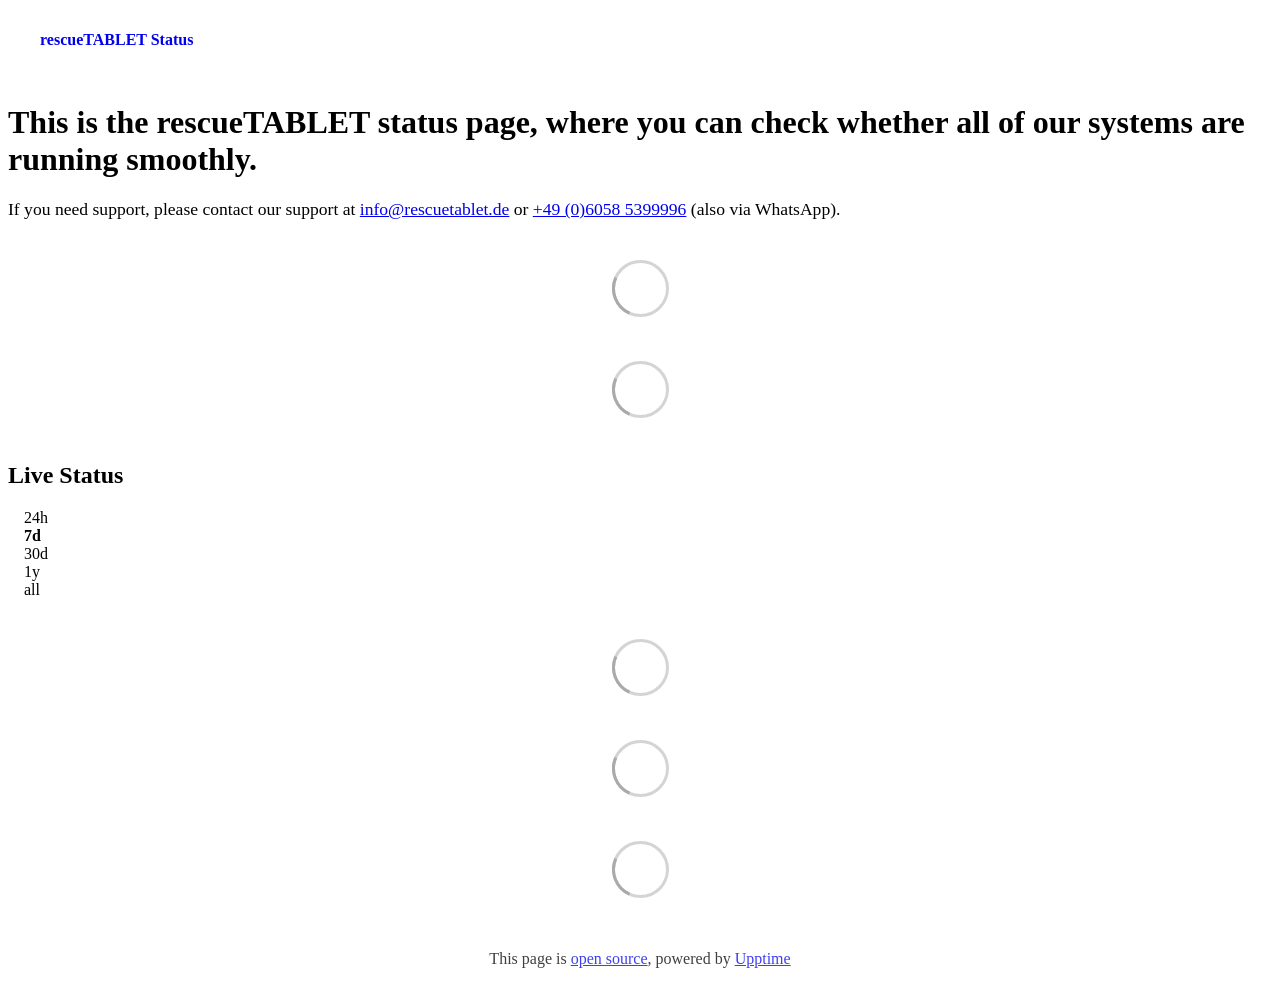
==== index.html @ a8b4cf84 "deploy: 93f7a5124b045b324aa8b195a2513f025dc028bc" ====
<!DOCTYPE html> <html lang=en> <head> <meta charset=utf-8> <meta content="width=device-width,initial-scale=1" name=viewport> <meta content=#333333 name=theme-color> <base href=/ > <link href=manifest.json rel=manifest crossorigin=use-credentials> <script>__SAPPER__={baseUrl:"",preloaded:[void 0,{}]};if('serviceWorker' in navigator)navigator.serviceWorker.register('/service-worker.js');(function(){try{eval("async function x(){}");var main="/client/client.8719faf0.js"}catch(e){main="/client/legacy/client.6d25522e.js"};var s=document.createElement("script");try{new Function("if(0)import('')")();s.src=main;s.type="module";s.crossOrigin="use-credentials";}catch(e){s.src="/client/shimport@2.0.5.js";s.setAttribute("data-main",main);}document.head.appendChild(s);}());</script> <link href=client/client-31a52aa5.css rel=stylesheet><link href=client/createOctokit-a85f76c7.css rel=stylesheet><link href=client/index-b0b6455a.css rel=stylesheet> <title>rescueTABLET Status</title> <script>// If `prefers-color-scheme` is not supported, fall back to light mode.
      // In this case, light.css will be downloaded with `highest` priority.
      if (typeof window !== "undefined" && typeof document !== "undefined" && "matchMedia" in window && window.matchMedia('(prefers-color-scheme: dark)').media === 'not all') {
        document.documentElement.style.display = 'none';
        document.head.insertAdjacentHTML(
          'beforeend',
          '<link rel="stylesheet" href={`${config.path}/themes/light.css`} onload="document.documentElement.style.display = \'\'">',
        );
      } </script> <link href=https://status.rescuetablet.com/themes/light.css rel=stylesheet media=(prefers-color-scheme:light)> <link href=https://status.rescuetablet.com/themes/dark.css rel=stylesheet media=(prefers-color-scheme:dark)><link href=https://status.rescuetablet.com/global.css rel=stylesheet><link href=https://raw.githubusercontent.com/upptime/upptime/master/assets/upptime-icon.svg rel=icon type=image/svg><link href=/logo-192.png rel=icon type=image/png> <link href=/client/client.8719faf0.js rel=modulepreload as=script crossorigin=use-credentials><link href=/client/client-31a52aa5.css rel=preload as=style><link href=/client/index.37a8a53f.js rel=modulepreload as=script crossorigin=use-credentials><link href=/client/createOctokit.cb7dd72f.js rel=modulepreload as=script crossorigin=use-credentials><link href=/client/inject_styles.803b7e80.js rel=modulepreload as=script crossorigin=use-credentials><link href=/client/createOctokit-a85f76c7.css rel=preload as=style><link href=/client/index-b0b6455a.css rel=preload as=style></head> <body> <div id=sapper> <nav class=svelte-a08hsz><div class="svelte-a08hsz container"><div><a href=https://status.rescuetablet.com class="svelte-a08hsz logo"><img alt="" class=svelte-a08hsz src=https://app.rescuetablet.com/logo.svg> <div>rescueTABLET Status</div></a></div> <ul class=svelte-a08hsz> </ul></div> </nav> <main class=container> <header class=svelte-ngkazm><h1>This is the <strong>rescueTABLET</strong> status page, where you can check whether all of our systems are running smoothly.</h1> <p class="svelte-ngkazm lead">If you need support, please contact our support at <a href=mailto:info@rescuetablet.de>info@rescuetablet.de</a> or <a href=tel:+4960585399996>+49 (0)6058 5399996</a> (also via WhatsApp).</header> <section class=svelte-8lnl4f><div class="svelte-68jxue loading"><svg class=svelte-68jxue height=38 stroke=#aaa width=38 xmlns=http://www.w3.org/2000/svg><g fill=none fill-rule=evenodd><g stroke-width=2 transform="translate(1 1)"><circle cx=18 cy=18 r=18 stroke-opacity=.5></circle><path d="M36 18c0-9.94-8.06-18-18-18"><animateTransform attributeName=transform dur=1s from="0 18 18" repeatCount=indefinite to="360 18 18" type=rotate></animateTransform></path></g></g></svg></div> </section> <section class=svelte-8lnl4f><div class="svelte-68jxue loading"><svg class=svelte-68jxue height=38 stroke=#aaa width=38 xmlns=http://www.w3.org/2000/svg><g fill=none fill-rule=evenodd><g stroke-width=2 transform="translate(1 1)"><circle cx=18 cy=18 r=18 stroke-opacity=.5></circle><path d="M36 18c0-9.94-8.06-18-18-18"><animateTransform attributeName=transform dur=1s from="0 18 18" repeatCount=indefinite to="360 18 18" type=rotate></animateTransform></path></g></g></svg></div> </section> <div class="svelte-fqsq6s f changed"><h2>Live Status</h2> <form class="svelte-fqsq6s f r"><div><input class=svelte-fqsq6s id=data_day name=d type=radio value=day><label class=svelte-fqsq6s for=data_day>24h</label></div> <div><input class=svelte-fqsq6s id=data_week name=d type=radio value=week checked><label class=svelte-fqsq6s for=data_week>7d</label></div> <div><input class=svelte-fqsq6s id=data_month name=d type=radio value=month><label class=svelte-fqsq6s for=data_month>30d</label></div> <div><input class=svelte-fqsq6s id=data_year name=d type=radio value=year><label class=svelte-fqsq6s for=data_year>1y</label></div> <div><input class=svelte-fqsq6s id=data_all name=d type=radio value=all><label class=svelte-fqsq6s for=data_all>all</label></div></form></div> <section class="svelte-fqsq6s live-status"><div class="svelte-68jxue loading"><svg class=svelte-68jxue height=38 stroke=#aaa width=38 xmlns=http://www.w3.org/2000/svg><g fill=none fill-rule=evenodd><g stroke-width=2 transform="translate(1 1)"><circle cx=18 cy=18 r=18 stroke-opacity=.5></circle><path d="M36 18c0-9.94-8.06-18-18-18"><animateTransform attributeName=transform dur=1s from="0 18 18" repeatCount=indefinite to="360 18 18" type=rotate></animateTransform></path></g></g></svg></div> </section> <section><div class="svelte-68jxue loading"><svg class=svelte-68jxue height=38 stroke=#aaa width=38 xmlns=http://www.w3.org/2000/svg><g fill=none fill-rule=evenodd><g stroke-width=2 transform="translate(1 1)"><circle cx=18 cy=18 r=18 stroke-opacity=.5></circle><path d="M36 18c0-9.94-8.06-18-18-18"><animateTransform attributeName=transform dur=1s from="0 18 18" repeatCount=indefinite to="360 18 18" type=rotate></animateTransform></path></g></g></svg></div> </section> <section><div class="svelte-68jxue loading"><svg class=svelte-68jxue height=38 stroke=#aaa width=38 xmlns=http://www.w3.org/2000/svg><g fill=none fill-rule=evenodd><g stroke-width=2 transform="translate(1 1)"><circle cx=18 cy=18 r=18 stroke-opacity=.5></circle><path d="M36 18c0-9.94-8.06-18-18-18"><animateTransform attributeName=transform dur=1s from="0 18 18" repeatCount=indefinite to="360 18 18" type=rotate></animateTransform></path></g></g></svg></div></section></main> <footer class=svelte-jbr799><p>This page is <a href=https://github.com/rescuetablet/status>open source</a>, powered by <a href=https://upptime.js.org>Upptime</a></p> </footer></div> <script> try {
        if (typeof window !== "undefined" && window.navigator && navigator.serviceWorker) {
          navigator.serviceWorker.getRegistrations().then(function (registrations) {
            for (let registration of registrations) {
              registration.unregister();
            }
          });
        }
        if (typeof window !== "undefined" && "caches" in window) {
          caches.keys().then(function (keyList) {
            return Promise.all(
              keyList.map(function (key) {
                return caches.delete(key);
              })
            );
          });
        }
      } catch (error) {} </script>
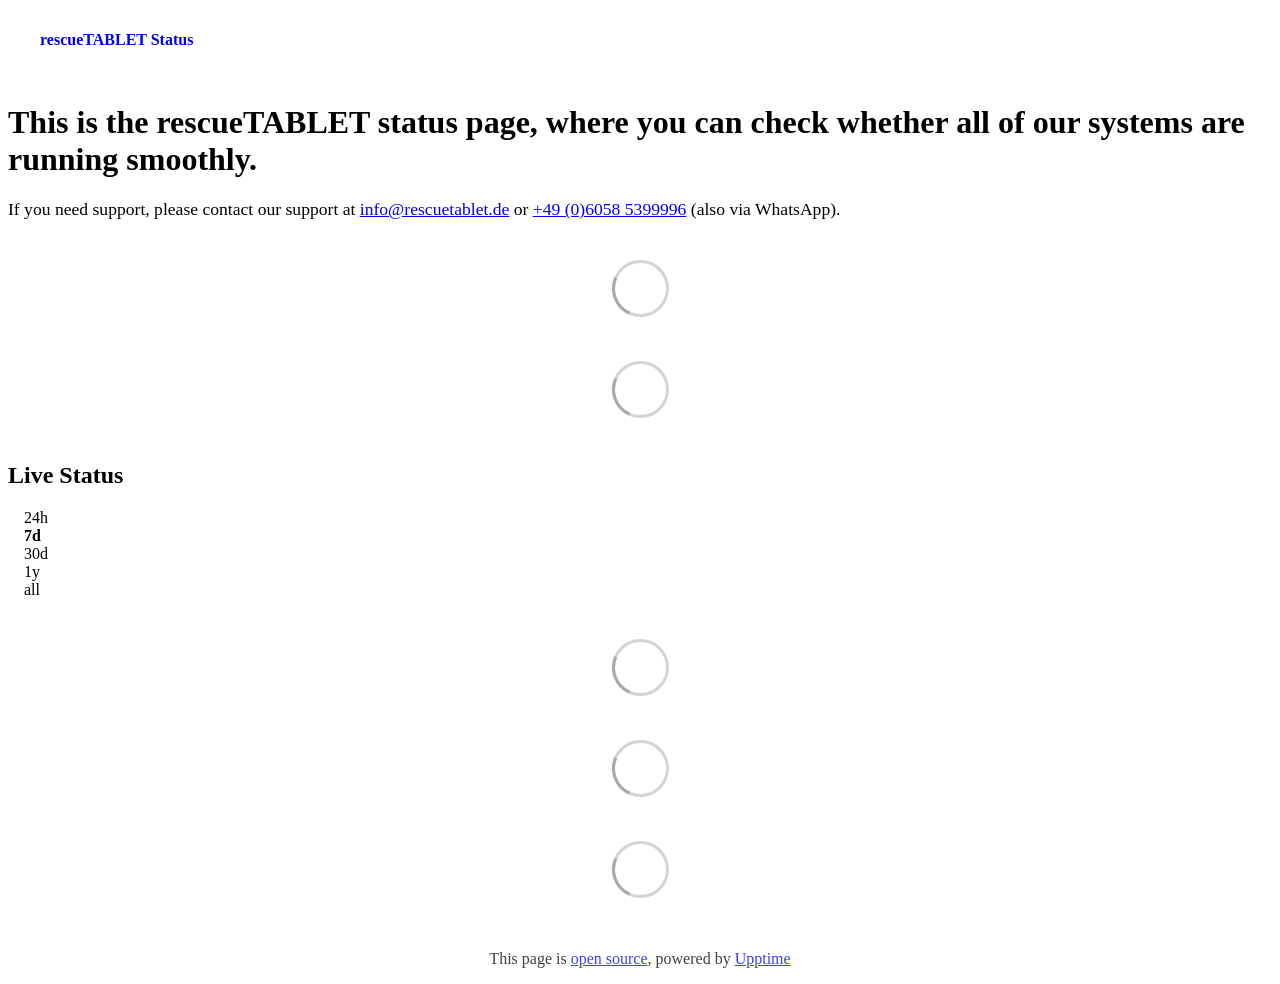
==== commit 56e694d3: "deploy: f1e084e588f248ede031bab20a55c15b6bc615a4" ====
--- a/index.html
+++ b/index.html
@@ -1,4 +1,4 @@
-<!DOCTYPE html> <html lang=en> <head> <meta charset=utf-8> <meta content="width=device-width,initial-scale=1" name=viewport> <meta content=#333333 name=theme-color> <base href=/ > <link href=manifest.json rel=manifest crossorigin=use-credentials> <script>__SAPPER__={baseUrl:"",preloaded:[void 0,{}]};if('serviceWorker' in navigator)navigator.serviceWorker.register('/service-worker.js');(function(){try{eval("async function x(){}");var main="/client/client.8719faf0.js"}catch(e){main="/client/legacy/client.6d25522e.js"};var s=document.createElement("script");try{new Function("if(0)import('')")();s.src=main;s.type="module";s.crossOrigin="use-credentials";}catch(e){s.src="/client/shimport@2.0.5.js";s.setAttribute("data-main",main);}document.head.appendChild(s);}());</script> <link href=client/client-31a52aa5.css rel=stylesheet><link href=client/createOctokit-a85f76c7.css rel=stylesheet><link href=client/index-b0b6455a.css rel=stylesheet> <title>rescueTABLET Status</title> <script>// If `prefers-color-scheme` is not supported, fall back to light mode.
+<!DOCTYPE html> <html lang=en> <head> <meta charset=utf-8> <meta content="width=device-width,initial-scale=1" name=viewport> <meta content=#333333 name=theme-color> <base href=/ > <link href=manifest.json rel=manifest crossorigin=use-credentials> <script>__SAPPER__={baseUrl:"",preloaded:[void 0,{}]};if('serviceWorker' in navigator)navigator.serviceWorker.register('/service-worker.js');(function(){try{eval("async function x(){}");var main="/client/client.8719faf0.js"}catch(e){main="/client/legacy/client.7c6bb7b6.js"};var s=document.createElement("script");try{new Function("if(0)import('')")();s.src=main;s.type="module";s.crossOrigin="use-credentials";}catch(e){s.src="/client/shimport@2.0.5.js";s.setAttribute("data-main",main);}document.head.appendChild(s);}());</script> <link href=client/client-31a52aa5.css rel=stylesheet><link href=client/createOctokit-a85f76c7.css rel=stylesheet><link href=client/index-b0b6455a.css rel=stylesheet> <title>rescueTABLET Status</title> <script>// If `prefers-color-scheme` is not supported, fall back to light mode.
       // In this case, light.css will be downloaded with `highest` priority.
       if (typeof window !== "undefined" && typeof document !== "undefined" && "matchMedia" in window && window.matchMedia('(prefers-color-scheme: dark)').media === 'not all') {
         document.documentElement.style.display = 'none';
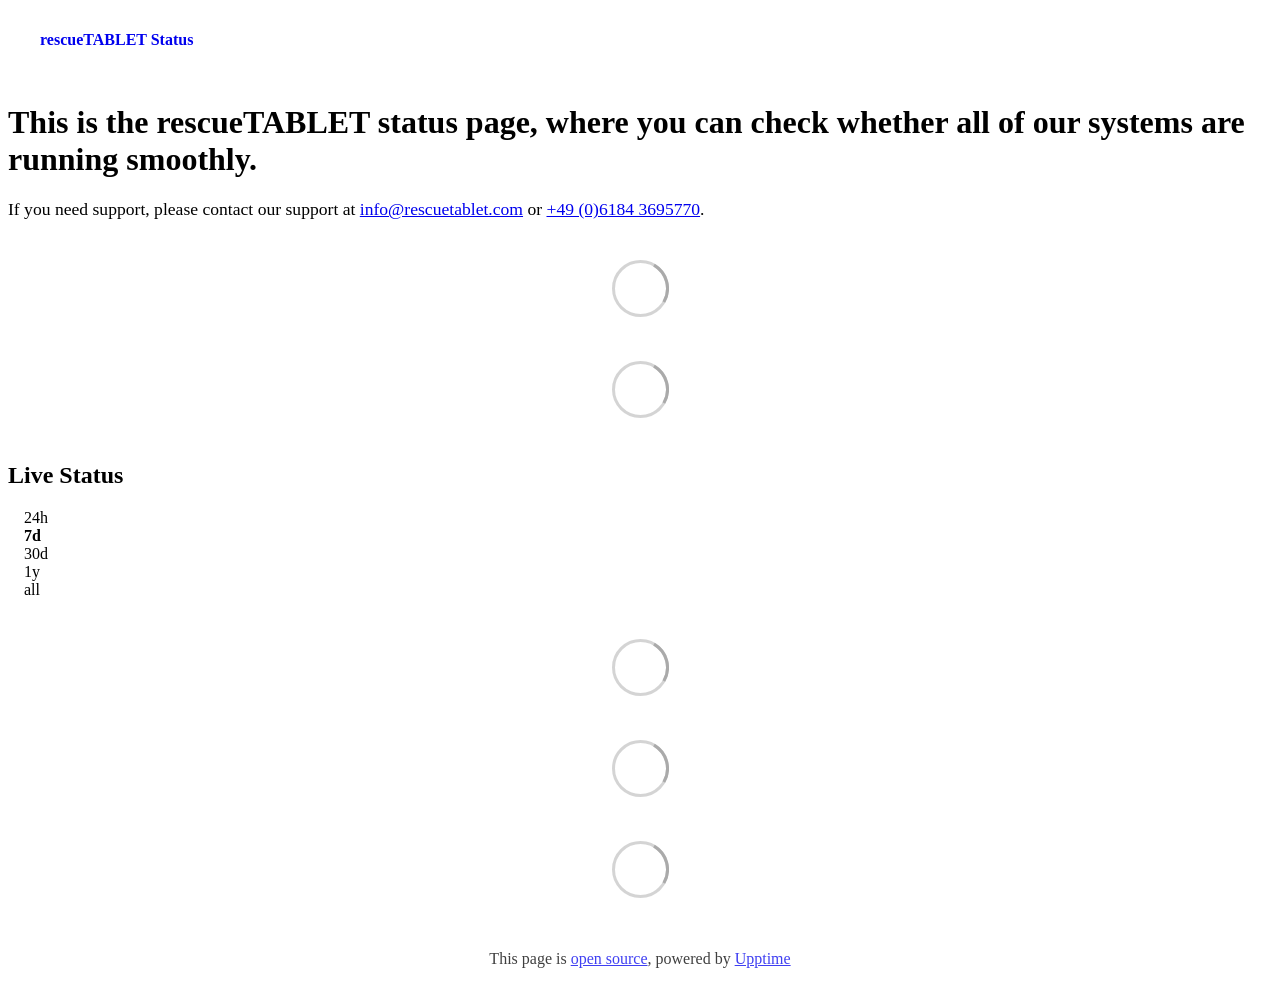
==== commit c94bcabe: "deploy: 32e54ec56977fdfa6c17d317e2837617480da349" ====
--- a/index.html
+++ b/index.html
@@ -1,4 +1,4 @@
-<!DOCTYPE html> <html lang=en> <head> <meta charset=utf-8> <meta content="width=device-width,initial-scale=1" name=viewport> <meta content=#333333 name=theme-color> <base href=/ > <link href=manifest.json rel=manifest crossorigin=use-credentials> <script>__SAPPER__={baseUrl:"",preloaded:[void 0,{}]};if('serviceWorker' in navigator)navigator.serviceWorker.register('/service-worker.js');(function(){try{eval("async function x(){}");var main="/client/client.8719faf0.js"}catch(e){main="/client/legacy/client.7c6bb7b6.js"};var s=document.createElement("script");try{new Function("if(0)import('')")();s.src=main;s.type="module";s.crossOrigin="use-credentials";}catch(e){s.src="/client/shimport@2.0.5.js";s.setAttribute("data-main",main);}document.head.appendChild(s);}());</script> <link href=client/client-31a52aa5.css rel=stylesheet><link href=client/createOctokit-a85f76c7.css rel=stylesheet><link href=client/index-b0b6455a.css rel=stylesheet> <title>rescueTABLET Status</title> <script>// If `prefers-color-scheme` is not supported, fall back to light mode.
+<!DOCTYPE html> <html lang=en> <head> <meta charset=utf-8> <meta content="width=device-width,initial-scale=1" name=viewport> <meta content=#333333 name=theme-color> <base href=/ > <link href=manifest.json rel=manifest crossorigin=use-credentials> <script>__SAPPER__={baseUrl:"",preloaded:[void 0,{}]};if('serviceWorker' in navigator)navigator.serviceWorker.register('/service-worker.js');(function(){try{eval("async function x(){}");var main="/client/client.bd3dbfb1.js"}catch(e){main="/client/legacy/client.2c192212.js"};var s=document.createElement("script");try{new Function("if(0)import('')")();s.src=main;s.type="module";s.crossOrigin="use-credentials";}catch(e){s.src="/client/shimport@2.0.5.js";s.setAttribute("data-main",main);}document.head.appendChild(s);}());</script> <link href=client/client-31a52aa5.css rel=stylesheet><link href=client/createOctokit-a85f76c7.css rel=stylesheet><link href=client/index-b0b6455a.css rel=stylesheet> <title>rescueTABLET Status</title> <script>// If `prefers-color-scheme` is not supported, fall back to light mode.
       // In this case, light.css will be downloaded with `highest` priority.
       if (typeof window !== "undefined" && typeof document !== "undefined" && "matchMedia" in window && window.matchMedia('(prefers-color-scheme: dark)').media === 'not all') {
         document.documentElement.style.display = 'none';
@@ -6,7 +6,7 @@
           'beforeend',
           '<link rel="stylesheet" href={`${config.path}/themes/light.css`} onload="document.documentElement.style.display = \'\'">',
         );
-      } </script> <link href=https://status.rescuetablet.com/themes/light.css rel=stylesheet media=(prefers-color-scheme:light)> <link href=https://status.rescuetablet.com/themes/dark.css rel=stylesheet media=(prefers-color-scheme:dark)><link href=https://status.rescuetablet.com/global.css rel=stylesheet><link href=https://raw.githubusercontent.com/upptime/upptime/master/assets/upptime-icon.svg rel=icon type=image/svg><link href=/logo-192.png rel=icon type=image/png> <link href=/client/client.8719faf0.js rel=modulepreload as=script crossorigin=use-credentials><link href=/client/client-31a52aa5.css rel=preload as=style><link href=/client/index.37a8a53f.js rel=modulepreload as=script crossorigin=use-credentials><link href=/client/createOctokit.cb7dd72f.js rel=modulepreload as=script crossorigin=use-credentials><link href=/client/inject_styles.803b7e80.js rel=modulepreload as=script crossorigin=use-credentials><link href=/client/createOctokit-a85f76c7.css rel=preload as=style><link href=/client/index-b0b6455a.css rel=preload as=style></head> <body> <div id=sapper> <nav class=svelte-a08hsz><div class="svelte-a08hsz container"><div><a href=https://status.rescuetablet.com class="svelte-a08hsz logo"><img alt="" class=svelte-a08hsz src=https://app.rescuetablet.com/logo.svg> <div>rescueTABLET Status</div></a></div> <ul class=svelte-a08hsz> </ul></div> </nav> <main class=container> <header class=svelte-ngkazm><h1>This is the <strong>rescueTABLET</strong> status page, where you can check whether all of our systems are running smoothly.</h1> <p class="svelte-ngkazm lead">If you need support, please contact our support at <a href=mailto:info@rescuetablet.de>info@rescuetablet.de</a> or <a href=tel:+4960585399996>+49 (0)6058 5399996</a> (also via WhatsApp).</header> <section class=svelte-8lnl4f><div class="svelte-68jxue loading"><svg class=svelte-68jxue height=38 stroke=#aaa width=38 xmlns=http://www.w3.org/2000/svg><g fill=none fill-rule=evenodd><g stroke-width=2 transform="translate(1 1)"><circle cx=18 cy=18 r=18 stroke-opacity=.5></circle><path d="M36 18c0-9.94-8.06-18-18-18"><animateTransform attributeName=transform dur=1s from="0 18 18" repeatCount=indefinite to="360 18 18" type=rotate></animateTransform></path></g></g></svg></div> </section> <section class=svelte-8lnl4f><div class="svelte-68jxue loading"><svg class=svelte-68jxue height=38 stroke=#aaa width=38 xmlns=http://www.w3.org/2000/svg><g fill=none fill-rule=evenodd><g stroke-width=2 transform="translate(1 1)"><circle cx=18 cy=18 r=18 stroke-opacity=.5></circle><path d="M36 18c0-9.94-8.06-18-18-18"><animateTransform attributeName=transform dur=1s from="0 18 18" repeatCount=indefinite to="360 18 18" type=rotate></animateTransform></path></g></g></svg></div> </section> <div class="svelte-fqsq6s f changed"><h2>Live Status</h2> <form class="svelte-fqsq6s f r"><div><input class=svelte-fqsq6s id=data_day name=d type=radio value=day><label class=svelte-fqsq6s for=data_day>24h</label></div> <div><input class=svelte-fqsq6s id=data_week name=d type=radio value=week checked><label class=svelte-fqsq6s for=data_week>7d</label></div> <div><input class=svelte-fqsq6s id=data_month name=d type=radio value=month><label class=svelte-fqsq6s for=data_month>30d</label></div> <div><input class=svelte-fqsq6s id=data_year name=d type=radio value=year><label class=svelte-fqsq6s for=data_year>1y</label></div> <div><input class=svelte-fqsq6s id=data_all name=d type=radio value=all><label class=svelte-fqsq6s for=data_all>all</label></div></form></div> <section class="svelte-fqsq6s live-status"><div class="svelte-68jxue loading"><svg class=svelte-68jxue height=38 stroke=#aaa width=38 xmlns=http://www.w3.org/2000/svg><g fill=none fill-rule=evenodd><g stroke-width=2 transform="translate(1 1)"><circle cx=18 cy=18 r=18 stroke-opacity=.5></circle><path d="M36 18c0-9.94-8.06-18-18-18"><animateTransform attributeName=transform dur=1s from="0 18 18" repeatCount=indefinite to="360 18 18" type=rotate></animateTransform></path></g></g></svg></div> </section> <section><div class="svelte-68jxue loading"><svg class=svelte-68jxue height=38 stroke=#aaa width=38 xmlns=http://www.w3.org/2000/svg><g fill=none fill-rule=evenodd><g stroke-width=2 transform="translate(1 1)"><circle cx=18 cy=18 r=18 stroke-opacity=.5></circle><path d="M36 18c0-9.94-8.06-18-18-18"><animateTransform attributeName=transform dur=1s from="0 18 18" repeatCount=indefinite to="360 18 18" type=rotate></animateTransform></path></g></g></svg></div> </section> <section><div class="svelte-68jxue loading"><svg class=svelte-68jxue height=38 stroke=#aaa width=38 xmlns=http://www.w3.org/2000/svg><g fill=none fill-rule=evenodd><g stroke-width=2 transform="translate(1 1)"><circle cx=18 cy=18 r=18 stroke-opacity=.5></circle><path d="M36 18c0-9.94-8.06-18-18-18"><animateTransform attributeName=transform dur=1s from="0 18 18" repeatCount=indefinite to="360 18 18" type=rotate></animateTransform></path></g></g></svg></div></section></main> <footer class=svelte-jbr799><p>This page is <a href=https://github.com/rescuetablet/status>open source</a>, powered by <a href=https://upptime.js.org>Upptime</a></p> </footer></div> <script> try {
+      } </script> <link href=https://status.rescuetablet.com/themes/light.css rel=stylesheet media=(prefers-color-scheme:light)> <link href=https://status.rescuetablet.com/themes/dark.css rel=stylesheet media=(prefers-color-scheme:dark)><link href=https://status.rescuetablet.com/global.css rel=stylesheet><link href=https://raw.githubusercontent.com/upptime/upptime/master/assets/upptime-icon.svg rel=icon type=image/svg><link href=/logo-192.png rel=icon type=image/png> <link href=/client/client.bd3dbfb1.js rel=modulepreload as=script crossorigin=use-credentials><link href=/client/client-31a52aa5.css rel=preload as=style><link href=/client/index.6e6a75a7.js rel=modulepreload as=script crossorigin=use-credentials><link href=/client/createOctokit.9f7b03ed.js rel=modulepreload as=script crossorigin=use-credentials><link href=/client/inject_styles.803b7e80.js rel=modulepreload as=script crossorigin=use-credentials><link href=/client/createOctokit-a85f76c7.css rel=preload as=style><link href=/client/index-b0b6455a.css rel=preload as=style></head> <body> <div id=sapper> <nav class=svelte-a08hsz><div class="svelte-a08hsz container"><div><a href=https://status.rescuetablet.com class="svelte-a08hsz logo"><img alt="" class=svelte-a08hsz src=https://app.rescuetablet.com/logo.svg> <div>rescueTABLET Status</div></a></div> <ul class=svelte-a08hsz> </ul></div> </nav> <main class=container> <header class=svelte-ngkazm><h1>This is the <strong>rescueTABLET</strong> status page, where you can check whether all of our systems are running smoothly.</h1> <p class="svelte-ngkazm lead">If you need support, please contact our support at <a href=mailto:info@rescuetablet.com>info@rescuetablet.com</a> or <a href=tel:+4961843695770>+49 (0)6184 3695770</a>.</header> <section class=svelte-8lnl4f><div class="svelte-68jxue loading"><svg class=svelte-68jxue height=38 stroke=#aaa width=38 xmlns=http://www.w3.org/2000/svg><g fill=none fill-rule=evenodd><g stroke-width=2 transform="translate(1 1)"><circle cx=18 cy=18 r=18 stroke-opacity=.5></circle><path d="M36 18c0-9.94-8.06-18-18-18"><animateTransform attributeName=transform dur=1s from="0 18 18" repeatCount=indefinite to="360 18 18" type=rotate></animateTransform></path></g></g></svg></div> </section> <section class=svelte-8lnl4f><div class="svelte-68jxue loading"><svg class=svelte-68jxue height=38 stroke=#aaa width=38 xmlns=http://www.w3.org/2000/svg><g fill=none fill-rule=evenodd><g stroke-width=2 transform="translate(1 1)"><circle cx=18 cy=18 r=18 stroke-opacity=.5></circle><path d="M36 18c0-9.94-8.06-18-18-18"><animateTransform attributeName=transform dur=1s from="0 18 18" repeatCount=indefinite to="360 18 18" type=rotate></animateTransform></path></g></g></svg></div> </section> <div class="svelte-fqsq6s f changed"><h2>Live Status</h2> <form class="svelte-fqsq6s f r"><div><input class=svelte-fqsq6s id=data_day name=d type=radio value=day><label class=svelte-fqsq6s for=data_day>24h</label></div> <div><input class=svelte-fqsq6s id=data_week name=d type=radio value=week checked><label class=svelte-fqsq6s for=data_week>7d</label></div> <div><input class=svelte-fqsq6s id=data_month name=d type=radio value=month><label class=svelte-fqsq6s for=data_month>30d</label></div> <div><input class=svelte-fqsq6s id=data_year name=d type=radio value=year><label class=svelte-fqsq6s for=data_year>1y</label></div> <div><input class=svelte-fqsq6s id=data_all name=d type=radio value=all><label class=svelte-fqsq6s for=data_all>all</label></div></form></div> <section class="svelte-fqsq6s live-status"><div class="svelte-68jxue loading"><svg class=svelte-68jxue height=38 stroke=#aaa width=38 xmlns=http://www.w3.org/2000/svg><g fill=none fill-rule=evenodd><g stroke-width=2 transform="translate(1 1)"><circle cx=18 cy=18 r=18 stroke-opacity=.5></circle><path d="M36 18c0-9.94-8.06-18-18-18"><animateTransform attributeName=transform dur=1s from="0 18 18" repeatCount=indefinite to="360 18 18" type=rotate></animateTransform></path></g></g></svg></div> </section> <section><div class="svelte-68jxue loading"><svg class=svelte-68jxue height=38 stroke=#aaa width=38 xmlns=http://www.w3.org/2000/svg><g fill=none fill-rule=evenodd><g stroke-width=2 transform="translate(1 1)"><circle cx=18 cy=18 r=18 stroke-opacity=.5></circle><path d="M36 18c0-9.94-8.06-18-18-18"><animateTransform attributeName=transform dur=1s from="0 18 18" repeatCount=indefinite to="360 18 18" type=rotate></animateTransform></path></g></g></svg></div> </section> <section><div class="svelte-68jxue loading"><svg class=svelte-68jxue height=38 stroke=#aaa width=38 xmlns=http://www.w3.org/2000/svg><g fill=none fill-rule=evenodd><g stroke-width=2 transform="translate(1 1)"><circle cx=18 cy=18 r=18 stroke-opacity=.5></circle><path d="M36 18c0-9.94-8.06-18-18-18"><animateTransform attributeName=transform dur=1s from="0 18 18" repeatCount=indefinite to="360 18 18" type=rotate></animateTransform></path></g></g></svg></div></section></main> <footer class=svelte-jbr799><p>This page is <a href=https://github.com/rescuetablet/status>open source</a>, powered by <a href=https://upptime.js.org>Upptime</a></p> </footer></div> <script> try {
         if (typeof window !== "undefined" && window.navigator && navigator.serviceWorker) {
           navigator.serviceWorker.getRegistrations().then(function (registrations) {
             for (let registration of registrations) {
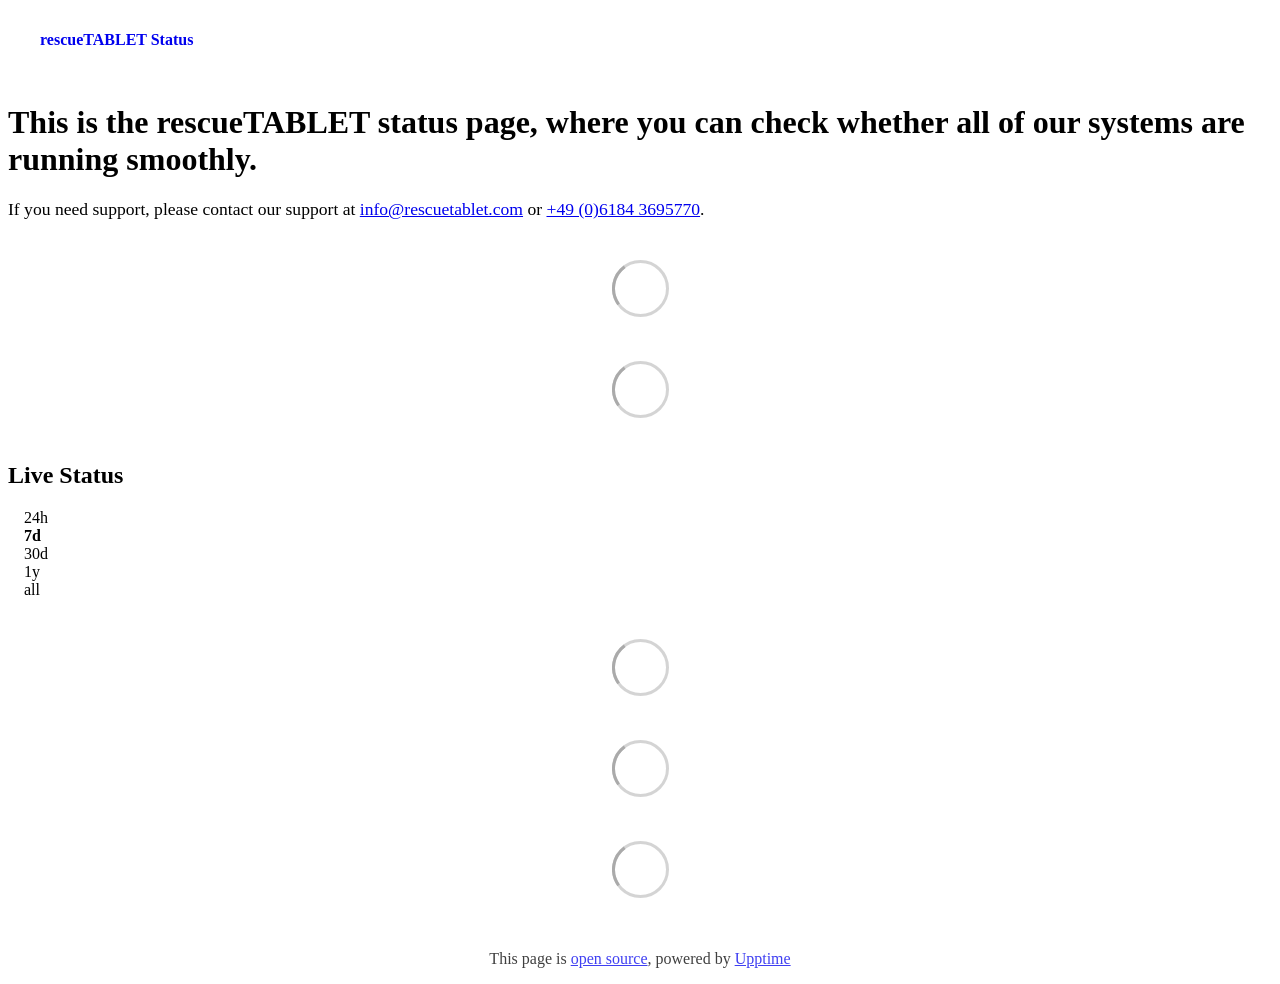
==== commit f6352b2a: "deploy: be796652c6ab6418f485f762071b9d028913cf8c" ====
--- a/index.html
+++ b/index.html
@@ -1,12 +1,4 @@
-<!DOCTYPE html> <html lang=en> <head> <meta charset=utf-8> <meta content="width=device-width,initial-scale=1" name=viewport> <meta content=#333333 name=theme-color> <base href=/ > <link href=manifest.json rel=manifest crossorigin=use-credentials> <script>__SAPPER__={baseUrl:"",preloaded:[void 0,{}]};if('serviceWorker' in navigator)navigator.serviceWorker.register('/service-worker.js');(function(){try{eval("async function x(){}");var main="/client/client.bd3dbfb1.js"}catch(e){main="/client/legacy/client.2c192212.js"};var s=document.createElement("script");try{new Function("if(0)import('')")();s.src=main;s.type="module";s.crossOrigin="use-credentials";}catch(e){s.src="/client/shimport@2.0.5.js";s.setAttribute("data-main",main);}document.head.appendChild(s);}());</script> <link href=client/client-31a52aa5.css rel=stylesheet><link href=client/createOctokit-a85f76c7.css rel=stylesheet><link href=client/index-b0b6455a.css rel=stylesheet> <title>rescueTABLET Status</title> <script>// If `prefers-color-scheme` is not supported, fall back to light mode.
-      // In this case, light.css will be downloaded with `highest` priority.
-      if (typeof window !== "undefined" && typeof document !== "undefined" && "matchMedia" in window && window.matchMedia('(prefers-color-scheme: dark)').media === 'not all') {
-        document.documentElement.style.display = 'none';
-        document.head.insertAdjacentHTML(
-          'beforeend',
-          '<link rel="stylesheet" href={`${config.path}/themes/light.css`} onload="document.documentElement.style.display = \'\'">',
-        );
-      } </script> <link href=https://status.rescuetablet.com/themes/light.css rel=stylesheet media=(prefers-color-scheme:light)> <link href=https://status.rescuetablet.com/themes/dark.css rel=stylesheet media=(prefers-color-scheme:dark)><link href=https://status.rescuetablet.com/global.css rel=stylesheet><link href=https://raw.githubusercontent.com/upptime/upptime/master/assets/upptime-icon.svg rel=icon type=image/svg><link href=/logo-192.png rel=icon type=image/png> <link href=/client/client.bd3dbfb1.js rel=modulepreload as=script crossorigin=use-credentials><link href=/client/client-31a52aa5.css rel=preload as=style><link href=/client/index.6e6a75a7.js rel=modulepreload as=script crossorigin=use-credentials><link href=/client/createOctokit.9f7b03ed.js rel=modulepreload as=script crossorigin=use-credentials><link href=/client/inject_styles.803b7e80.js rel=modulepreload as=script crossorigin=use-credentials><link href=/client/createOctokit-a85f76c7.css rel=preload as=style><link href=/client/index-b0b6455a.css rel=preload as=style></head> <body> <div id=sapper> <nav class=svelte-a08hsz><div class="svelte-a08hsz container"><div><a href=https://status.rescuetablet.com class="svelte-a08hsz logo"><img alt="" class=svelte-a08hsz src=https://app.rescuetablet.com/logo.svg> <div>rescueTABLET Status</div></a></div> <ul class=svelte-a08hsz> </ul></div> </nav> <main class=container> <header class=svelte-ngkazm><h1>This is the <strong>rescueTABLET</strong> status page, where you can check whether all of our systems are running smoothly.</h1> <p class="svelte-ngkazm lead">If you need support, please contact our support at <a href=mailto:info@rescuetablet.com>info@rescuetablet.com</a> or <a href=tel:+4961843695770>+49 (0)6184 3695770</a>.</header> <section class=svelte-8lnl4f><div class="svelte-68jxue loading"><svg class=svelte-68jxue height=38 stroke=#aaa width=38 xmlns=http://www.w3.org/2000/svg><g fill=none fill-rule=evenodd><g stroke-width=2 transform="translate(1 1)"><circle cx=18 cy=18 r=18 stroke-opacity=.5></circle><path d="M36 18c0-9.94-8.06-18-18-18"><animateTransform attributeName=transform dur=1s from="0 18 18" repeatCount=indefinite to="360 18 18" type=rotate></animateTransform></path></g></g></svg></div> </section> <section class=svelte-8lnl4f><div class="svelte-68jxue loading"><svg class=svelte-68jxue height=38 stroke=#aaa width=38 xmlns=http://www.w3.org/2000/svg><g fill=none fill-rule=evenodd><g stroke-width=2 transform="translate(1 1)"><circle cx=18 cy=18 r=18 stroke-opacity=.5></circle><path d="M36 18c0-9.94-8.06-18-18-18"><animateTransform attributeName=transform dur=1s from="0 18 18" repeatCount=indefinite to="360 18 18" type=rotate></animateTransform></path></g></g></svg></div> </section> <div class="svelte-fqsq6s f changed"><h2>Live Status</h2> <form class="svelte-fqsq6s f r"><div><input class=svelte-fqsq6s id=data_day name=d type=radio value=day><label class=svelte-fqsq6s for=data_day>24h</label></div> <div><input class=svelte-fqsq6s id=data_week name=d type=radio value=week checked><label class=svelte-fqsq6s for=data_week>7d</label></div> <div><input class=svelte-fqsq6s id=data_month name=d type=radio value=month><label class=svelte-fqsq6s for=data_month>30d</label></div> <div><input class=svelte-fqsq6s id=data_year name=d type=radio value=year><label class=svelte-fqsq6s for=data_year>1y</label></div> <div><input class=svelte-fqsq6s id=data_all name=d type=radio value=all><label class=svelte-fqsq6s for=data_all>all</label></div></form></div> <section class="svelte-fqsq6s live-status"><div class="svelte-68jxue loading"><svg class=svelte-68jxue height=38 stroke=#aaa width=38 xmlns=http://www.w3.org/2000/svg><g fill=none fill-rule=evenodd><g stroke-width=2 transform="translate(1 1)"><circle cx=18 cy=18 r=18 stroke-opacity=.5></circle><path d="M36 18c0-9.94-8.06-18-18-18"><animateTransform attributeName=transform dur=1s from="0 18 18" repeatCount=indefinite to="360 18 18" type=rotate></animateTransform></path></g></g></svg></div> </section> <section><div class="svelte-68jxue loading"><svg class=svelte-68jxue height=38 stroke=#aaa width=38 xmlns=http://www.w3.org/2000/svg><g fill=none fill-rule=evenodd><g stroke-width=2 transform="translate(1 1)"><circle cx=18 cy=18 r=18 stroke-opacity=.5></circle><path d="M36 18c0-9.94-8.06-18-18-18"><animateTransform attributeName=transform dur=1s from="0 18 18" repeatCount=indefinite to="360 18 18" type=rotate></animateTransform></path></g></g></svg></div> </section> <section><div class="svelte-68jxue loading"><svg class=svelte-68jxue height=38 stroke=#aaa width=38 xmlns=http://www.w3.org/2000/svg><g fill=none fill-rule=evenodd><g stroke-width=2 transform="translate(1 1)"><circle cx=18 cy=18 r=18 stroke-opacity=.5></circle><path d="M36 18c0-9.94-8.06-18-18-18"><animateTransform attributeName=transform dur=1s from="0 18 18" repeatCount=indefinite to="360 18 18" type=rotate></animateTransform></path></g></g></svg></div></section></main> <footer class=svelte-jbr799><p>This page is <a href=https://github.com/rescuetablet/status>open source</a>, powered by <a href=https://upptime.js.org>Upptime</a></p> </footer></div> <script> try {
+<!DOCTYPE html> <html lang=en> <head> <meta charset=utf-8> <meta content="width=device-width,initial-scale=1" name=viewport> <meta content=#333333 name=theme-color> <base href=/ > <link href=manifest.json rel=manifest crossorigin=use-credentials> <script>__SAPPER__={baseUrl:"",preloaded:[void 0,{}]};if('serviceWorker' in navigator)navigator.serviceWorker.register('/service-worker.js');(function(){try{eval("async function x(){}");var main="/client/client.1a8bc3d7.js"}catch(e){main="/client/legacy/client.0c9a455f.js"};var s=document.createElement("script");try{new Function("if(0)import('')")();s.src=main;s.type="module";s.crossOrigin="use-credentials";}catch(e){s.src="/client/shimport@2.0.5.js";s.setAttribute("data-main",main);}document.head.appendChild(s);}());</script> <link href=client/client-31a52aa5.css rel=stylesheet><link href=client/createOctokit-a85f76c7.css rel=stylesheet><link href=client/index-b0b6455a.css rel=stylesheet> <title>rescueTABLET Status</title><link href=https://status.rescuetablet.com/rescuetablet.css rel=stylesheet><link href=https://status.rescuetablet.com/global.css rel=stylesheet><link href=https://raw.githubusercontent.com/upptime/upptime/master/assets/upptime-icon.svg rel=icon type=image/svg><link href=/logo-192.png rel=icon type=image/png> <link href=/client/client.1a8bc3d7.js rel=modulepreload as=script crossorigin=use-credentials><link href=/client/client-31a52aa5.css rel=preload as=style><link href=/client/index.cd820dbb.js rel=modulepreload as=script crossorigin=use-credentials><link href=/client/createOctokit.ae84f118.js rel=modulepreload as=script crossorigin=use-credentials><link href=/client/inject_styles.803b7e80.js rel=modulepreload as=script crossorigin=use-credentials><link href=/client/createOctokit-a85f76c7.css rel=preload as=style><link href=/client/index-b0b6455a.css rel=preload as=style></head> <body> <div id=sapper> <nav class=svelte-a08hsz><div class="svelte-a08hsz container"><div><a href=https://status.rescuetablet.com class="svelte-a08hsz logo"><img alt="" class=svelte-a08hsz src=https://app.rescuetablet.com/logo.svg> <div>rescueTABLET Status</div></a></div> <ul class=svelte-a08hsz> </ul></div> </nav> <main class=container> <header class=svelte-ngkazm><h1>This is the <strong>rescueTABLET</strong> status page, where you can check whether all of our systems are running smoothly.</h1> <p class="svelte-ngkazm lead">If you need support, please contact our support at <a href=mailto:info@rescuetablet.com>info@rescuetablet.com</a> or <a href=tel:+4961843695770>+49 (0)6184 3695770</a>.</header> <section class=svelte-8lnl4f><div class="svelte-68jxue loading"><svg class=svelte-68jxue height=38 stroke=#aaa width=38 xmlns=http://www.w3.org/2000/svg><g fill=none fill-rule=evenodd><g stroke-width=2 transform="translate(1 1)"><circle cx=18 cy=18 r=18 stroke-opacity=.5></circle><path d="M36 18c0-9.94-8.06-18-18-18"><animateTransform attributeName=transform dur=1s from="0 18 18" repeatCount=indefinite to="360 18 18" type=rotate></animateTransform></path></g></g></svg></div> </section> <section class=svelte-8lnl4f><div class="svelte-68jxue loading"><svg class=svelte-68jxue height=38 stroke=#aaa width=38 xmlns=http://www.w3.org/2000/svg><g fill=none fill-rule=evenodd><g stroke-width=2 transform="translate(1 1)"><circle cx=18 cy=18 r=18 stroke-opacity=.5></circle><path d="M36 18c0-9.94-8.06-18-18-18"><animateTransform attributeName=transform dur=1s from="0 18 18" repeatCount=indefinite to="360 18 18" type=rotate></animateTransform></path></g></g></svg></div> </section> <div class="svelte-fqsq6s f changed"><h2>Live Status</h2> <form class="svelte-fqsq6s f r"><div><input class=svelte-fqsq6s id=data_day name=d type=radio value=day><label class=svelte-fqsq6s for=data_day>24h</label></div> <div><input class=svelte-fqsq6s id=data_week name=d type=radio value=week checked><label class=svelte-fqsq6s for=data_week>7d</label></div> <div><input class=svelte-fqsq6s id=data_month name=d type=radio value=month><label class=svelte-fqsq6s for=data_month>30d</label></div> <div><input class=svelte-fqsq6s id=data_year name=d type=radio value=year><label class=svelte-fqsq6s for=data_year>1y</label></div> <div><input class=svelte-fqsq6s id=data_all name=d type=radio value=all><label class=svelte-fqsq6s for=data_all>all</label></div></form></div> <section class="svelte-fqsq6s live-status"><div class="svelte-68jxue loading"><svg class=svelte-68jxue height=38 stroke=#aaa width=38 xmlns=http://www.w3.org/2000/svg><g fill=none fill-rule=evenodd><g stroke-width=2 transform="translate(1 1)"><circle cx=18 cy=18 r=18 stroke-opacity=.5></circle><path d="M36 18c0-9.94-8.06-18-18-18"><animateTransform attributeName=transform dur=1s from="0 18 18" repeatCount=indefinite to="360 18 18" type=rotate></animateTransform></path></g></g></svg></div> </section> <section><div class="svelte-68jxue loading"><svg class=svelte-68jxue height=38 stroke=#aaa width=38 xmlns=http://www.w3.org/2000/svg><g fill=none fill-rule=evenodd><g stroke-width=2 transform="translate(1 1)"><circle cx=18 cy=18 r=18 stroke-opacity=.5></circle><path d="M36 18c0-9.94-8.06-18-18-18"><animateTransform attributeName=transform dur=1s from="0 18 18" repeatCount=indefinite to="360 18 18" type=rotate></animateTransform></path></g></g></svg></div> </section> <section><div class="svelte-68jxue loading"><svg class=svelte-68jxue height=38 stroke=#aaa width=38 xmlns=http://www.w3.org/2000/svg><g fill=none fill-rule=evenodd><g stroke-width=2 transform="translate(1 1)"><circle cx=18 cy=18 r=18 stroke-opacity=.5></circle><path d="M36 18c0-9.94-8.06-18-18-18"><animateTransform attributeName=transform dur=1s from="0 18 18" repeatCount=indefinite to="360 18 18" type=rotate></animateTransform></path></g></g></svg></div></section></main> <footer class=svelte-jbr799><p>This page is <a href=https://github.com/rescuetablet/status>open source</a>, powered by <a href=https://upptime.js.org>Upptime</a></p> </footer></div> <script> try {
         if (typeof window !== "undefined" && window.navigator && navigator.serviceWorker) {
           navigator.serviceWorker.getRegistrations().then(function (registrations) {
             for (let registration of registrations) {
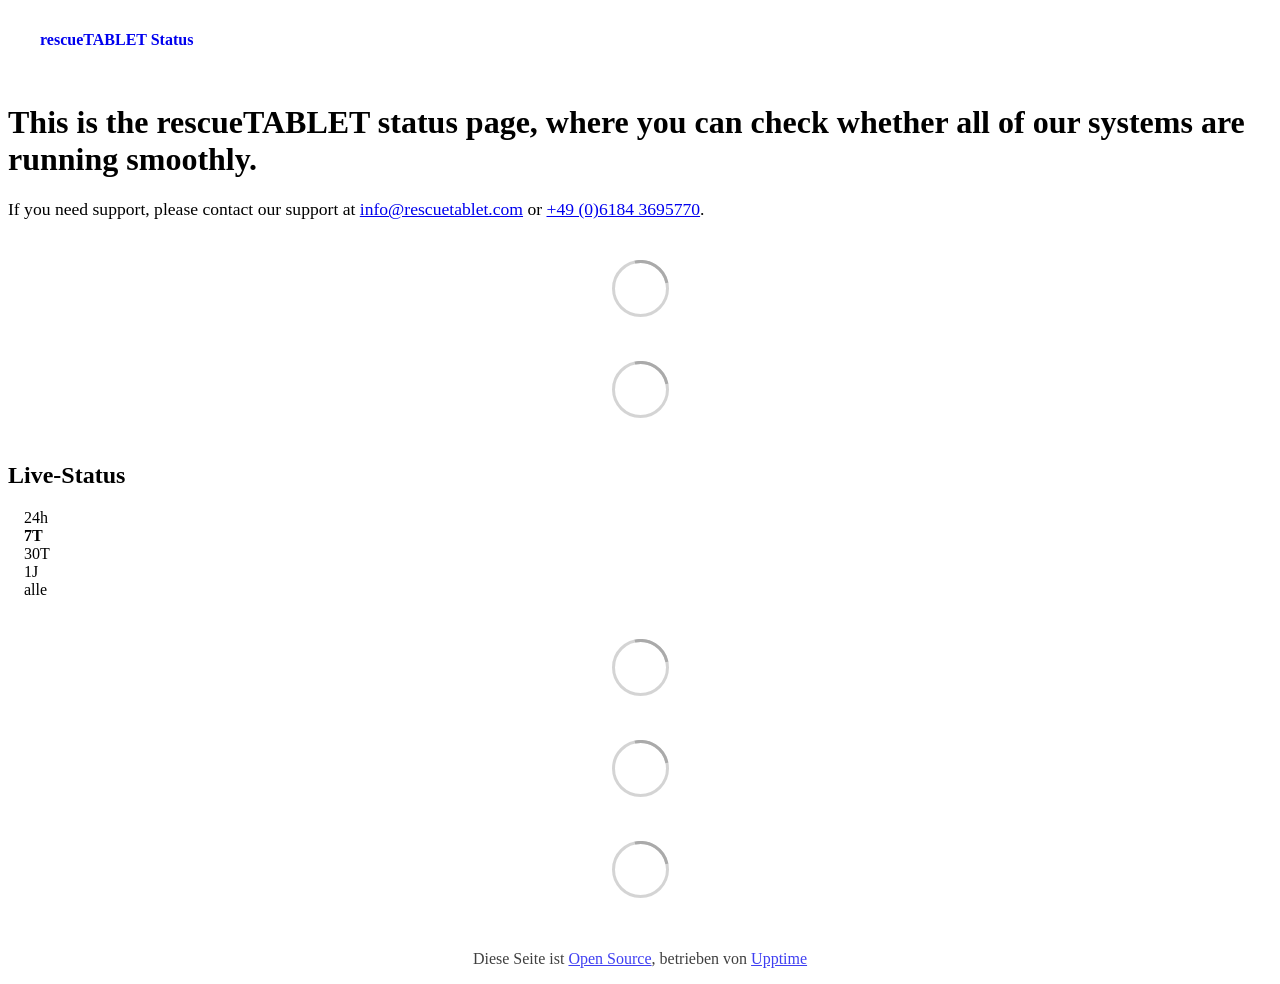
==== commit 17575571: "deploy: 864939311757422a3aad8a253e775e644cec20dc" ====
--- a/index.html
+++ b/index.html
@@ -1,4 +1,4 @@
-<!DOCTYPE html> <html lang=en> <head> <meta charset=utf-8> <meta content="width=device-width,initial-scale=1" name=viewport> <meta content=#333333 name=theme-color> <base href=/ > <link href=manifest.json rel=manifest crossorigin=use-credentials> <script>__SAPPER__={baseUrl:"",preloaded:[void 0,{}]};if('serviceWorker' in navigator)navigator.serviceWorker.register('/service-worker.js');(function(){try{eval("async function x(){}");var main="/client/client.1a8bc3d7.js"}catch(e){main="/client/legacy/client.0c9a455f.js"};var s=document.createElement("script");try{new Function("if(0)import('')")();s.src=main;s.type="module";s.crossOrigin="use-credentials";}catch(e){s.src="/client/shimport@2.0.5.js";s.setAttribute("data-main",main);}document.head.appendChild(s);}());</script> <link href=client/client-31a52aa5.css rel=stylesheet><link href=client/createOctokit-a85f76c7.css rel=stylesheet><link href=client/index-b0b6455a.css rel=stylesheet> <title>rescueTABLET Status</title><link href=https://status.rescuetablet.com/rescuetablet.css rel=stylesheet><link href=https://status.rescuetablet.com/global.css rel=stylesheet><link href=https://raw.githubusercontent.com/upptime/upptime/master/assets/upptime-icon.svg rel=icon type=image/svg><link href=/logo-192.png rel=icon type=image/png> <link href=/client/client.1a8bc3d7.js rel=modulepreload as=script crossorigin=use-credentials><link href=/client/client-31a52aa5.css rel=preload as=style><link href=/client/index.cd820dbb.js rel=modulepreload as=script crossorigin=use-credentials><link href=/client/createOctokit.ae84f118.js rel=modulepreload as=script crossorigin=use-credentials><link href=/client/inject_styles.803b7e80.js rel=modulepreload as=script crossorigin=use-credentials><link href=/client/createOctokit-a85f76c7.css rel=preload as=style><link href=/client/index-b0b6455a.css rel=preload as=style></head> <body> <div id=sapper> <nav class=svelte-a08hsz><div class="svelte-a08hsz container"><div><a href=https://status.rescuetablet.com class="svelte-a08hsz logo"><img alt="" class=svelte-a08hsz src=https://app.rescuetablet.com/logo.svg> <div>rescueTABLET Status</div></a></div> <ul class=svelte-a08hsz> </ul></div> </nav> <main class=container> <header class=svelte-ngkazm><h1>This is the <strong>rescueTABLET</strong> status page, where you can check whether all of our systems are running smoothly.</h1> <p class="svelte-ngkazm lead">If you need support, please contact our support at <a href=mailto:info@rescuetablet.com>info@rescuetablet.com</a> or <a href=tel:+4961843695770>+49 (0)6184 3695770</a>.</header> <section class=svelte-8lnl4f><div class="svelte-68jxue loading"><svg class=svelte-68jxue height=38 stroke=#aaa width=38 xmlns=http://www.w3.org/2000/svg><g fill=none fill-rule=evenodd><g stroke-width=2 transform="translate(1 1)"><circle cx=18 cy=18 r=18 stroke-opacity=.5></circle><path d="M36 18c0-9.94-8.06-18-18-18"><animateTransform attributeName=transform dur=1s from="0 18 18" repeatCount=indefinite to="360 18 18" type=rotate></animateTransform></path></g></g></svg></div> </section> <section class=svelte-8lnl4f><div class="svelte-68jxue loading"><svg class=svelte-68jxue height=38 stroke=#aaa width=38 xmlns=http://www.w3.org/2000/svg><g fill=none fill-rule=evenodd><g stroke-width=2 transform="translate(1 1)"><circle cx=18 cy=18 r=18 stroke-opacity=.5></circle><path d="M36 18c0-9.94-8.06-18-18-18"><animateTransform attributeName=transform dur=1s from="0 18 18" repeatCount=indefinite to="360 18 18" type=rotate></animateTransform></path></g></g></svg></div> </section> <div class="svelte-fqsq6s f changed"><h2>Live Status</h2> <form class="svelte-fqsq6s f r"><div><input class=svelte-fqsq6s id=data_day name=d type=radio value=day><label class=svelte-fqsq6s for=data_day>24h</label></div> <div><input class=svelte-fqsq6s id=data_week name=d type=radio value=week checked><label class=svelte-fqsq6s for=data_week>7d</label></div> <div><input class=svelte-fqsq6s id=data_month name=d type=radio value=month><label class=svelte-fqsq6s for=data_month>30d</label></div> <div><input class=svelte-fqsq6s id=data_year name=d type=radio value=year><label class=svelte-fqsq6s for=data_year>1y</label></div> <div><input class=svelte-fqsq6s id=data_all name=d type=radio value=all><label class=svelte-fqsq6s for=data_all>all</label></div></form></div> <section class="svelte-fqsq6s live-status"><div class="svelte-68jxue loading"><svg class=svelte-68jxue height=38 stroke=#aaa width=38 xmlns=http://www.w3.org/2000/svg><g fill=none fill-rule=evenodd><g stroke-width=2 transform="translate(1 1)"><circle cx=18 cy=18 r=18 stroke-opacity=.5></circle><path d="M36 18c0-9.94-8.06-18-18-18"><animateTransform attributeName=transform dur=1s from="0 18 18" repeatCount=indefinite to="360 18 18" type=rotate></animateTransform></path></g></g></svg></div> </section> <section><div class="svelte-68jxue loading"><svg class=svelte-68jxue height=38 stroke=#aaa width=38 xmlns=http://www.w3.org/2000/svg><g fill=none fill-rule=evenodd><g stroke-width=2 transform="translate(1 1)"><circle cx=18 cy=18 r=18 stroke-opacity=.5></circle><path d="M36 18c0-9.94-8.06-18-18-18"><animateTransform attributeName=transform dur=1s from="0 18 18" repeatCount=indefinite to="360 18 18" type=rotate></animateTransform></path></g></g></svg></div> </section> <section><div class="svelte-68jxue loading"><svg class=svelte-68jxue height=38 stroke=#aaa width=38 xmlns=http://www.w3.org/2000/svg><g fill=none fill-rule=evenodd><g stroke-width=2 transform="translate(1 1)"><circle cx=18 cy=18 r=18 stroke-opacity=.5></circle><path d="M36 18c0-9.94-8.06-18-18-18"><animateTransform attributeName=transform dur=1s from="0 18 18" repeatCount=indefinite to="360 18 18" type=rotate></animateTransform></path></g></g></svg></div></section></main> <footer class=svelte-jbr799><p>This page is <a href=https://github.com/rescuetablet/status>open source</a>, powered by <a href=https://upptime.js.org>Upptime</a></p> </footer></div> <script> try {
+<!DOCTYPE html> <html lang=en> <head> <meta charset=utf-8> <meta content="width=device-width,initial-scale=1" name=viewport> <meta content=#333333 name=theme-color> <base href=/ > <link href=manifest.json rel=manifest crossorigin=use-credentials> <script>__SAPPER__={baseUrl:"",preloaded:[void 0,{}]};if('serviceWorker' in navigator)navigator.serviceWorker.register('/service-worker.js');(function(){try{eval("async function x(){}");var main="/client/client.4ddad5b0.js"}catch(e){main="/client/legacy/client.946256b7.js"};var s=document.createElement("script");try{new Function("if(0)import('')")();s.src=main;s.type="module";s.crossOrigin="use-credentials";}catch(e){s.src="/client/shimport@2.0.5.js";s.setAttribute("data-main",main);}document.head.appendChild(s);}());</script> <link href=client/client-31a52aa5.css rel=stylesheet><link href=client/createOctokit-a85f76c7.css rel=stylesheet><link href=client/index-b0b6455a.css rel=stylesheet> <title>rescueTABLET Status</title><link href=https://status.rescuetablet.com/rescuetablet.css rel=stylesheet><link href=https://status.rescuetablet.com/global.css rel=stylesheet><link href=https://raw.githubusercontent.com/upptime/upptime/master/assets/upptime-icon.svg rel=icon type=image/svg><link href=/logo-192.png rel=icon type=image/png> <link href=/client/client.4ddad5b0.js rel=modulepreload as=script crossorigin=use-credentials><link href=/client/client-31a52aa5.css rel=preload as=style><link href=/client/index.f9a63ede.js rel=modulepreload as=script crossorigin=use-credentials><link href=/client/createOctokit.5a525af9.js rel=modulepreload as=script crossorigin=use-credentials><link href=/client/inject_styles.803b7e80.js rel=modulepreload as=script crossorigin=use-credentials><link href=/client/createOctokit-a85f76c7.css rel=preload as=style><link href=/client/index-b0b6455a.css rel=preload as=style></head> <body> <div id=sapper> <nav class=svelte-a08hsz><div class="svelte-a08hsz container"><div><a href=https://status.rescuetablet.com class="svelte-a08hsz logo"><img alt="" class=svelte-a08hsz src=https://app.rescuetablet.com/logo.svg> <div>rescueTABLET Status</div></a></div> <ul class=svelte-a08hsz> </ul></div> </nav> <main class=container> <header class=svelte-ngkazm><h1>This is the <strong>rescueTABLET</strong> status page, where you can check whether all of our systems are running smoothly.</h1> <p class="svelte-ngkazm lead">If you need support, please contact our support at <a href=mailto:info@rescuetablet.com>info@rescuetablet.com</a> or <a href=tel:+4961843695770>+49 (0)6184 3695770</a>.</header> <section class=svelte-8lnl4f><div class="svelte-68jxue loading"><svg class=svelte-68jxue height=38 stroke=#aaa width=38 xmlns=http://www.w3.org/2000/svg><g fill=none fill-rule=evenodd><g stroke-width=2 transform="translate(1 1)"><circle cx=18 cy=18 r=18 stroke-opacity=.5></circle><path d="M36 18c0-9.94-8.06-18-18-18"><animateTransform attributeName=transform dur=1s from="0 18 18" repeatCount=indefinite to="360 18 18" type=rotate></animateTransform></path></g></g></svg></div> </section> <section class=svelte-8lnl4f><div class="svelte-68jxue loading"><svg class=svelte-68jxue height=38 stroke=#aaa width=38 xmlns=http://www.w3.org/2000/svg><g fill=none fill-rule=evenodd><g stroke-width=2 transform="translate(1 1)"><circle cx=18 cy=18 r=18 stroke-opacity=.5></circle><path d="M36 18c0-9.94-8.06-18-18-18"><animateTransform attributeName=transform dur=1s from="0 18 18" repeatCount=indefinite to="360 18 18" type=rotate></animateTransform></path></g></g></svg></div> </section> <div class="svelte-fqsq6s f changed"><h2>Live-Status</h2> <form class="svelte-fqsq6s f r"><div><input class=svelte-fqsq6s id=data_day name=d type=radio value=day><label class=svelte-fqsq6s for=data_day>24h</label></div> <div><input class=svelte-fqsq6s id=data_week name=d type=radio value=week checked><label class=svelte-fqsq6s for=data_week>7T</label></div> <div><input class=svelte-fqsq6s id=data_month name=d type=radio value=month><label class=svelte-fqsq6s for=data_month>30T</label></div> <div><input class=svelte-fqsq6s id=data_year name=d type=radio value=year><label class=svelte-fqsq6s for=data_year>1J</label></div> <div><input class=svelte-fqsq6s id=data_all name=d type=radio value=all><label class=svelte-fqsq6s for=data_all>alle</label></div></form></div> <section class="svelte-fqsq6s live-status"><div class="svelte-68jxue loading"><svg class=svelte-68jxue height=38 stroke=#aaa width=38 xmlns=http://www.w3.org/2000/svg><g fill=none fill-rule=evenodd><g stroke-width=2 transform="translate(1 1)"><circle cx=18 cy=18 r=18 stroke-opacity=.5></circle><path d="M36 18c0-9.94-8.06-18-18-18"><animateTransform attributeName=transform dur=1s from="0 18 18" repeatCount=indefinite to="360 18 18" type=rotate></animateTransform></path></g></g></svg></div> </section> <section><div class="svelte-68jxue loading"><svg class=svelte-68jxue height=38 stroke=#aaa width=38 xmlns=http://www.w3.org/2000/svg><g fill=none fill-rule=evenodd><g stroke-width=2 transform="translate(1 1)"><circle cx=18 cy=18 r=18 stroke-opacity=.5></circle><path d="M36 18c0-9.94-8.06-18-18-18"><animateTransform attributeName=transform dur=1s from="0 18 18" repeatCount=indefinite to="360 18 18" type=rotate></animateTransform></path></g></g></svg></div> </section> <section><div class="svelte-68jxue loading"><svg class=svelte-68jxue height=38 stroke=#aaa width=38 xmlns=http://www.w3.org/2000/svg><g fill=none fill-rule=evenodd><g stroke-width=2 transform="translate(1 1)"><circle cx=18 cy=18 r=18 stroke-opacity=.5></circle><path d="M36 18c0-9.94-8.06-18-18-18"><animateTransform attributeName=transform dur=1s from="0 18 18" repeatCount=indefinite to="360 18 18" type=rotate></animateTransform></path></g></g></svg></div></section></main> <footer class=svelte-jbr799><p>Diese Seite ist <a href=https://github.com/rescuetablet/status>Open Source</a>, betrieben von <a href=https://upptime.js.org>Upptime</a></p> </footer></div> <script> try {
         if (typeof window !== "undefined" && window.navigator && navigator.serviceWorker) {
           navigator.serviceWorker.getRegistrations().then(function (registrations) {
             for (let registration of registrations) {
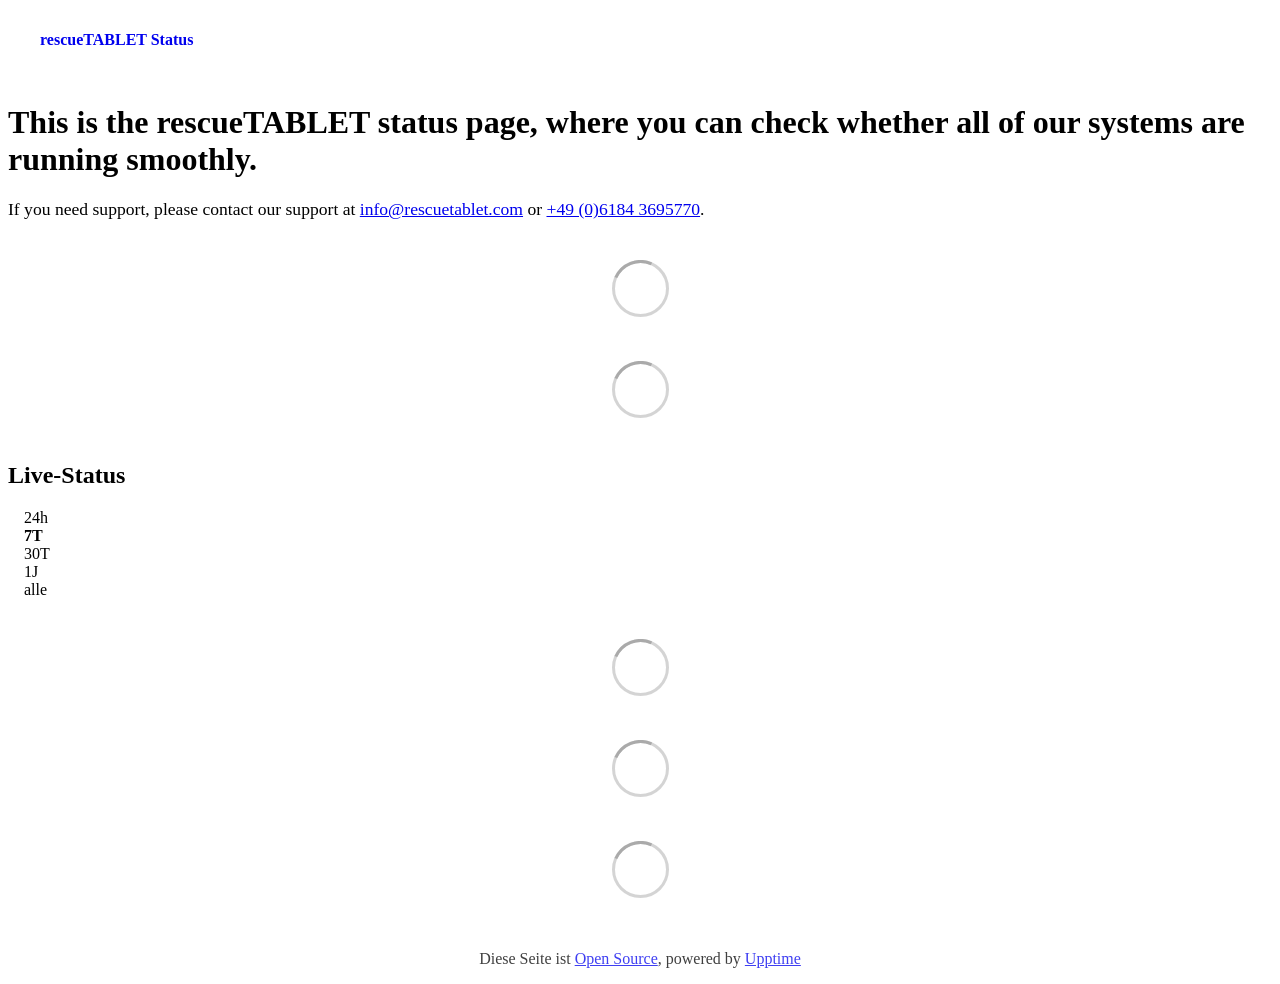
==== commit 171001e8: "deploy: 9f92a80d0e597352169bdb8296bdfe36e487d19c" ====
--- a/index.html
+++ b/index.html
@@ -1,4 +1,4 @@
-<!DOCTYPE html> <html lang=en> <head> <meta charset=utf-8> <meta content="width=device-width,initial-scale=1" name=viewport> <meta content=#333333 name=theme-color> <base href=/ > <link href=manifest.json rel=manifest crossorigin=use-credentials> <script>__SAPPER__={baseUrl:"",preloaded:[void 0,{}]};if('serviceWorker' in navigator)navigator.serviceWorker.register('/service-worker.js');(function(){try{eval("async function x(){}");var main="/client/client.4ddad5b0.js"}catch(e){main="/client/legacy/client.946256b7.js"};var s=document.createElement("script");try{new Function("if(0)import('')")();s.src=main;s.type="module";s.crossOrigin="use-credentials";}catch(e){s.src="/client/shimport@2.0.5.js";s.setAttribute("data-main",main);}document.head.appendChild(s);}());</script> <link href=client/client-31a52aa5.css rel=stylesheet><link href=client/createOctokit-a85f76c7.css rel=stylesheet><link href=client/index-b0b6455a.css rel=stylesheet> <title>rescueTABLET Status</title><link href=https://status.rescuetablet.com/rescuetablet.css rel=stylesheet><link href=https://status.rescuetablet.com/global.css rel=stylesheet><link href=https://raw.githubusercontent.com/upptime/upptime/master/assets/upptime-icon.svg rel=icon type=image/svg><link href=/logo-192.png rel=icon type=image/png> <link href=/client/client.4ddad5b0.js rel=modulepreload as=script crossorigin=use-credentials><link href=/client/client-31a52aa5.css rel=preload as=style><link href=/client/index.f9a63ede.js rel=modulepreload as=script crossorigin=use-credentials><link href=/client/createOctokit.5a525af9.js rel=modulepreload as=script crossorigin=use-credentials><link href=/client/inject_styles.803b7e80.js rel=modulepreload as=script crossorigin=use-credentials><link href=/client/createOctokit-a85f76c7.css rel=preload as=style><link href=/client/index-b0b6455a.css rel=preload as=style></head> <body> <div id=sapper> <nav class=svelte-a08hsz><div class="svelte-a08hsz container"><div><a href=https://status.rescuetablet.com class="svelte-a08hsz logo"><img alt="" class=svelte-a08hsz src=https://app.rescuetablet.com/logo.svg> <div>rescueTABLET Status</div></a></div> <ul class=svelte-a08hsz> </ul></div> </nav> <main class=container> <header class=svelte-ngkazm><h1>This is the <strong>rescueTABLET</strong> status page, where you can check whether all of our systems are running smoothly.</h1> <p class="svelte-ngkazm lead">If you need support, please contact our support at <a href=mailto:info@rescuetablet.com>info@rescuetablet.com</a> or <a href=tel:+4961843695770>+49 (0)6184 3695770</a>.</header> <section class=svelte-8lnl4f><div class="svelte-68jxue loading"><svg class=svelte-68jxue height=38 stroke=#aaa width=38 xmlns=http://www.w3.org/2000/svg><g fill=none fill-rule=evenodd><g stroke-width=2 transform="translate(1 1)"><circle cx=18 cy=18 r=18 stroke-opacity=.5></circle><path d="M36 18c0-9.94-8.06-18-18-18"><animateTransform attributeName=transform dur=1s from="0 18 18" repeatCount=indefinite to="360 18 18" type=rotate></animateTransform></path></g></g></svg></div> </section> <section class=svelte-8lnl4f><div class="svelte-68jxue loading"><svg class=svelte-68jxue height=38 stroke=#aaa width=38 xmlns=http://www.w3.org/2000/svg><g fill=none fill-rule=evenodd><g stroke-width=2 transform="translate(1 1)"><circle cx=18 cy=18 r=18 stroke-opacity=.5></circle><path d="M36 18c0-9.94-8.06-18-18-18"><animateTransform attributeName=transform dur=1s from="0 18 18" repeatCount=indefinite to="360 18 18" type=rotate></animateTransform></path></g></g></svg></div> </section> <div class="svelte-fqsq6s f changed"><h2>Live-Status</h2> <form class="svelte-fqsq6s f r"><div><input class=svelte-fqsq6s id=data_day name=d type=radio value=day><label class=svelte-fqsq6s for=data_day>24h</label></div> <div><input class=svelte-fqsq6s id=data_week name=d type=radio value=week checked><label class=svelte-fqsq6s for=data_week>7T</label></div> <div><input class=svelte-fqsq6s id=data_month name=d type=radio value=month><label class=svelte-fqsq6s for=data_month>30T</label></div> <div><input class=svelte-fqsq6s id=data_year name=d type=radio value=year><label class=svelte-fqsq6s for=data_year>1J</label></div> <div><input class=svelte-fqsq6s id=data_all name=d type=radio value=all><label class=svelte-fqsq6s for=data_all>alle</label></div></form></div> <section class="svelte-fqsq6s live-status"><div class="svelte-68jxue loading"><svg class=svelte-68jxue height=38 stroke=#aaa width=38 xmlns=http://www.w3.org/2000/svg><g fill=none fill-rule=evenodd><g stroke-width=2 transform="translate(1 1)"><circle cx=18 cy=18 r=18 stroke-opacity=.5></circle><path d="M36 18c0-9.94-8.06-18-18-18"><animateTransform attributeName=transform dur=1s from="0 18 18" repeatCount=indefinite to="360 18 18" type=rotate></animateTransform></path></g></g></svg></div> </section> <section><div class="svelte-68jxue loading"><svg class=svelte-68jxue height=38 stroke=#aaa width=38 xmlns=http://www.w3.org/2000/svg><g fill=none fill-rule=evenodd><g stroke-width=2 transform="translate(1 1)"><circle cx=18 cy=18 r=18 stroke-opacity=.5></circle><path d="M36 18c0-9.94-8.06-18-18-18"><animateTransform attributeName=transform dur=1s from="0 18 18" repeatCount=indefinite to="360 18 18" type=rotate></animateTransform></path></g></g></svg></div> </section> <section><div class="svelte-68jxue loading"><svg class=svelte-68jxue height=38 stroke=#aaa width=38 xmlns=http://www.w3.org/2000/svg><g fill=none fill-rule=evenodd><g stroke-width=2 transform="translate(1 1)"><circle cx=18 cy=18 r=18 stroke-opacity=.5></circle><path d="M36 18c0-9.94-8.06-18-18-18"><animateTransform attributeName=transform dur=1s from="0 18 18" repeatCount=indefinite to="360 18 18" type=rotate></animateTransform></path></g></g></svg></div></section></main> <footer class=svelte-jbr799><p>Diese Seite ist <a href=https://github.com/rescuetablet/status>Open Source</a>, betrieben von <a href=https://upptime.js.org>Upptime</a></p> </footer></div> <script> try {
+<!DOCTYPE html> <html lang=en> <head> <meta charset=utf-8> <meta content="width=device-width,initial-scale=1" name=viewport> <meta content=#333333 name=theme-color> <base href=/ > <link href=manifest.json rel=manifest crossorigin=use-credentials> <script>__SAPPER__={baseUrl:"",preloaded:[void 0,{}]};if('serviceWorker' in navigator)navigator.serviceWorker.register('/service-worker.js');(function(){try{eval("async function x(){}");var main="/client/client.9041260f.js"}catch(e){main="/client/legacy/client.3570a47c.js"};var s=document.createElement("script");try{new Function("if(0)import('')")();s.src=main;s.type="module";s.crossOrigin="use-credentials";}catch(e){s.src="/client/shimport@2.0.5.js";s.setAttribute("data-main",main);}document.head.appendChild(s);}());</script> <link href=client/client-31a52aa5.css rel=stylesheet><link href=client/createOctokit-a85f76c7.css rel=stylesheet><link href=client/index-b0b6455a.css rel=stylesheet> <title>rescueTABLET Status</title><link href=https://status.rescuetablet.com/rescuetablet.css rel=stylesheet><link href=https://status.rescuetablet.com/global.css rel=stylesheet><link href=https://raw.githubusercontent.com/upptime/upptime/master/assets/upptime-icon.svg rel=icon type=image/svg><link href=/logo-192.png rel=icon type=image/png> <link href=/client/client.9041260f.js rel=modulepreload as=script crossorigin=use-credentials><link href=/client/client-31a52aa5.css rel=preload as=style><link href=/client/index.882f3d1b.js rel=modulepreload as=script crossorigin=use-credentials><link href=/client/createOctokit.7d439638.js rel=modulepreload as=script crossorigin=use-credentials><link href=/client/inject_styles.803b7e80.js rel=modulepreload as=script crossorigin=use-credentials><link href=/client/createOctokit-a85f76c7.css rel=preload as=style><link href=/client/index-b0b6455a.css rel=preload as=style></head> <body> <div id=sapper> <nav class=svelte-a08hsz><div class="svelte-a08hsz container"><div><a href=https://status.rescuetablet.com class="svelte-a08hsz logo"><img alt="" class=svelte-a08hsz src=https://app.rescuetablet.com/logo.svg> <div>rescueTABLET Status</div></a></div> <ul class=svelte-a08hsz> </ul></div> </nav> <main class=container> <header class=svelte-ngkazm><h1>This is the <strong>rescueTABLET</strong> status page, where you can check whether all of our systems are running smoothly.</h1> <p class="svelte-ngkazm lead">If you need support, please contact our support at <a href=mailto:info@rescuetablet.com>info@rescuetablet.com</a> or <a href=tel:+4961843695770>+49 (0)6184 3695770</a>.</header> <section class=svelte-8lnl4f><div class="svelte-68jxue loading"><svg class=svelte-68jxue height=38 stroke=#aaa width=38 xmlns=http://www.w3.org/2000/svg><g fill=none fill-rule=evenodd><g stroke-width=2 transform="translate(1 1)"><circle cx=18 cy=18 r=18 stroke-opacity=.5></circle><path d="M36 18c0-9.94-8.06-18-18-18"><animateTransform attributeName=transform dur=1s from="0 18 18" repeatCount=indefinite to="360 18 18" type=rotate></animateTransform></path></g></g></svg></div> </section> <section class=svelte-8lnl4f><div class="svelte-68jxue loading"><svg class=svelte-68jxue height=38 stroke=#aaa width=38 xmlns=http://www.w3.org/2000/svg><g fill=none fill-rule=evenodd><g stroke-width=2 transform="translate(1 1)"><circle cx=18 cy=18 r=18 stroke-opacity=.5></circle><path d="M36 18c0-9.94-8.06-18-18-18"><animateTransform attributeName=transform dur=1s from="0 18 18" repeatCount=indefinite to="360 18 18" type=rotate></animateTransform></path></g></g></svg></div> </section> <div class="svelte-fqsq6s f changed"><h2>Live-Status</h2> <form class="svelte-fqsq6s f r"><div><input class=svelte-fqsq6s id=data_day name=d type=radio value=day><label class=svelte-fqsq6s for=data_day>24h</label></div> <div><input class=svelte-fqsq6s id=data_week name=d type=radio value=week checked><label class=svelte-fqsq6s for=data_week>7T</label></div> <div><input class=svelte-fqsq6s id=data_month name=d type=radio value=month><label class=svelte-fqsq6s for=data_month>30T</label></div> <div><input class=svelte-fqsq6s id=data_year name=d type=radio value=year><label class=svelte-fqsq6s for=data_year>1J</label></div> <div><input class=svelte-fqsq6s id=data_all name=d type=radio value=all><label class=svelte-fqsq6s for=data_all>alle</label></div></form></div> <section class="svelte-fqsq6s live-status"><div class="svelte-68jxue loading"><svg class=svelte-68jxue height=38 stroke=#aaa width=38 xmlns=http://www.w3.org/2000/svg><g fill=none fill-rule=evenodd><g stroke-width=2 transform="translate(1 1)"><circle cx=18 cy=18 r=18 stroke-opacity=.5></circle><path d="M36 18c0-9.94-8.06-18-18-18"><animateTransform attributeName=transform dur=1s from="0 18 18" repeatCount=indefinite to="360 18 18" type=rotate></animateTransform></path></g></g></svg></div> </section> <section><div class="svelte-68jxue loading"><svg class=svelte-68jxue height=38 stroke=#aaa width=38 xmlns=http://www.w3.org/2000/svg><g fill=none fill-rule=evenodd><g stroke-width=2 transform="translate(1 1)"><circle cx=18 cy=18 r=18 stroke-opacity=.5></circle><path d="M36 18c0-9.94-8.06-18-18-18"><animateTransform attributeName=transform dur=1s from="0 18 18" repeatCount=indefinite to="360 18 18" type=rotate></animateTransform></path></g></g></svg></div> </section> <section><div class="svelte-68jxue loading"><svg class=svelte-68jxue height=38 stroke=#aaa width=38 xmlns=http://www.w3.org/2000/svg><g fill=none fill-rule=evenodd><g stroke-width=2 transform="translate(1 1)"><circle cx=18 cy=18 r=18 stroke-opacity=.5></circle><path d="M36 18c0-9.94-8.06-18-18-18"><animateTransform attributeName=transform dur=1s from="0 18 18" repeatCount=indefinite to="360 18 18" type=rotate></animateTransform></path></g></g></svg></div></section></main> <footer class=svelte-jbr799><p>Diese Seite ist <a href=https://github.com/rescuetablet/status>Open Source</a>, powered by <a href=https://upptime.js.org>Upptime</a></p> </footer></div> <script> try {
         if (typeof window !== "undefined" && window.navigator && navigator.serviceWorker) {
           navigator.serviceWorker.getRegistrations().then(function (registrations) {
             for (let registration of registrations) {
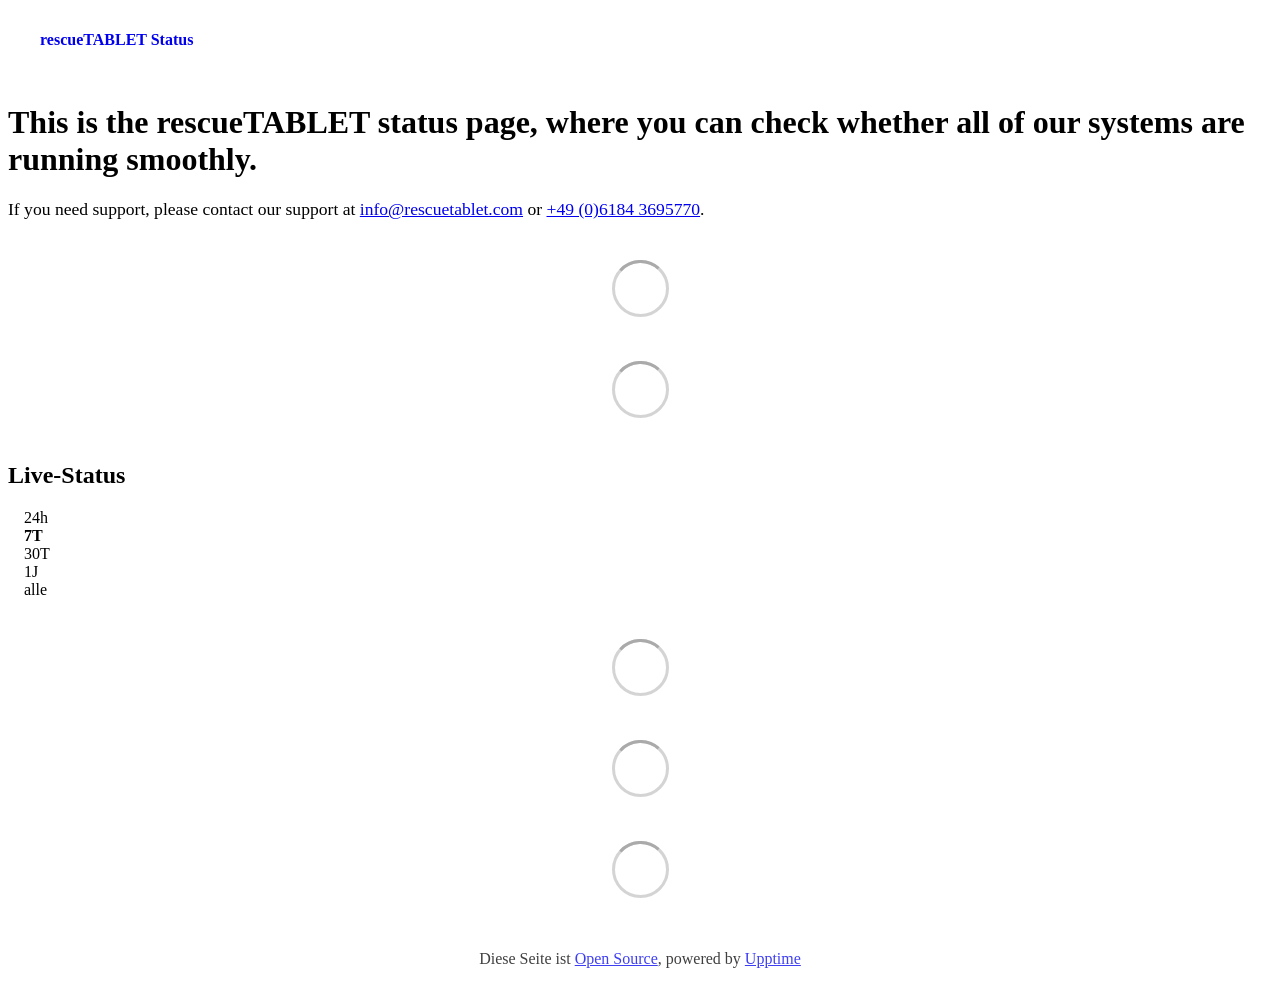
==== commit 30b23509: "deploy: 27a08e75e2cdb78c1198d1721518c262b833f839" ====
--- a/index.html
+++ b/index.html
@@ -1,4 +1,4 @@
-<!DOCTYPE html> <html lang=en> <head> <meta charset=utf-8> <meta content="width=device-width,initial-scale=1" name=viewport> <meta content=#333333 name=theme-color> <base href=/ > <link href=manifest.json rel=manifest crossorigin=use-credentials> <script>__SAPPER__={baseUrl:"",preloaded:[void 0,{}]};if('serviceWorker' in navigator)navigator.serviceWorker.register('/service-worker.js');(function(){try{eval("async function x(){}");var main="/client/client.9041260f.js"}catch(e){main="/client/legacy/client.3570a47c.js"};var s=document.createElement("script");try{new Function("if(0)import('')")();s.src=main;s.type="module";s.crossOrigin="use-credentials";}catch(e){s.src="/client/shimport@2.0.5.js";s.setAttribute("data-main",main);}document.head.appendChild(s);}());</script> <link href=client/client-31a52aa5.css rel=stylesheet><link href=client/createOctokit-a85f76c7.css rel=stylesheet><link href=client/index-b0b6455a.css rel=stylesheet> <title>rescueTABLET Status</title><link href=https://status.rescuetablet.com/rescuetablet.css rel=stylesheet><link href=https://status.rescuetablet.com/global.css rel=stylesheet><link href=https://raw.githubusercontent.com/upptime/upptime/master/assets/upptime-icon.svg rel=icon type=image/svg><link href=/logo-192.png rel=icon type=image/png> <link href=/client/client.9041260f.js rel=modulepreload as=script crossorigin=use-credentials><link href=/client/client-31a52aa5.css rel=preload as=style><link href=/client/index.882f3d1b.js rel=modulepreload as=script crossorigin=use-credentials><link href=/client/createOctokit.7d439638.js rel=modulepreload as=script crossorigin=use-credentials><link href=/client/inject_styles.803b7e80.js rel=modulepreload as=script crossorigin=use-credentials><link href=/client/createOctokit-a85f76c7.css rel=preload as=style><link href=/client/index-b0b6455a.css rel=preload as=style></head> <body> <div id=sapper> <nav class=svelte-a08hsz><div class="svelte-a08hsz container"><div><a href=https://status.rescuetablet.com class="svelte-a08hsz logo"><img alt="" class=svelte-a08hsz src=https://app.rescuetablet.com/logo.svg> <div>rescueTABLET Status</div></a></div> <ul class=svelte-a08hsz> </ul></div> </nav> <main class=container> <header class=svelte-ngkazm><h1>This is the <strong>rescueTABLET</strong> status page, where you can check whether all of our systems are running smoothly.</h1> <p class="svelte-ngkazm lead">If you need support, please contact our support at <a href=mailto:info@rescuetablet.com>info@rescuetablet.com</a> or <a href=tel:+4961843695770>+49 (0)6184 3695770</a>.</header> <section class=svelte-8lnl4f><div class="svelte-68jxue loading"><svg class=svelte-68jxue height=38 stroke=#aaa width=38 xmlns=http://www.w3.org/2000/svg><g fill=none fill-rule=evenodd><g stroke-width=2 transform="translate(1 1)"><circle cx=18 cy=18 r=18 stroke-opacity=.5></circle><path d="M36 18c0-9.94-8.06-18-18-18"><animateTransform attributeName=transform dur=1s from="0 18 18" repeatCount=indefinite to="360 18 18" type=rotate></animateTransform></path></g></g></svg></div> </section> <section class=svelte-8lnl4f><div class="svelte-68jxue loading"><svg class=svelte-68jxue height=38 stroke=#aaa width=38 xmlns=http://www.w3.org/2000/svg><g fill=none fill-rule=evenodd><g stroke-width=2 transform="translate(1 1)"><circle cx=18 cy=18 r=18 stroke-opacity=.5></circle><path d="M36 18c0-9.94-8.06-18-18-18"><animateTransform attributeName=transform dur=1s from="0 18 18" repeatCount=indefinite to="360 18 18" type=rotate></animateTransform></path></g></g></svg></div> </section> <div class="svelte-fqsq6s f changed"><h2>Live-Status</h2> <form class="svelte-fqsq6s f r"><div><input class=svelte-fqsq6s id=data_day name=d type=radio value=day><label class=svelte-fqsq6s for=data_day>24h</label></div> <div><input class=svelte-fqsq6s id=data_week name=d type=radio value=week checked><label class=svelte-fqsq6s for=data_week>7T</label></div> <div><input class=svelte-fqsq6s id=data_month name=d type=radio value=month><label class=svelte-fqsq6s for=data_month>30T</label></div> <div><input class=svelte-fqsq6s id=data_year name=d type=radio value=year><label class=svelte-fqsq6s for=data_year>1J</label></div> <div><input class=svelte-fqsq6s id=data_all name=d type=radio value=all><label class=svelte-fqsq6s for=data_all>alle</label></div></form></div> <section class="svelte-fqsq6s live-status"><div class="svelte-68jxue loading"><svg class=svelte-68jxue height=38 stroke=#aaa width=38 xmlns=http://www.w3.org/2000/svg><g fill=none fill-rule=evenodd><g stroke-width=2 transform="translate(1 1)"><circle cx=18 cy=18 r=18 stroke-opacity=.5></circle><path d="M36 18c0-9.94-8.06-18-18-18"><animateTransform attributeName=transform dur=1s from="0 18 18" repeatCount=indefinite to="360 18 18" type=rotate></animateTransform></path></g></g></svg></div> </section> <section><div class="svelte-68jxue loading"><svg class=svelte-68jxue height=38 stroke=#aaa width=38 xmlns=http://www.w3.org/2000/svg><g fill=none fill-rule=evenodd><g stroke-width=2 transform="translate(1 1)"><circle cx=18 cy=18 r=18 stroke-opacity=.5></circle><path d="M36 18c0-9.94-8.06-18-18-18"><animateTransform attributeName=transform dur=1s from="0 18 18" repeatCount=indefinite to="360 18 18" type=rotate></animateTransform></path></g></g></svg></div> </section> <section><div class="svelte-68jxue loading"><svg class=svelte-68jxue height=38 stroke=#aaa width=38 xmlns=http://www.w3.org/2000/svg><g fill=none fill-rule=evenodd><g stroke-width=2 transform="translate(1 1)"><circle cx=18 cy=18 r=18 stroke-opacity=.5></circle><path d="M36 18c0-9.94-8.06-18-18-18"><animateTransform attributeName=transform dur=1s from="0 18 18" repeatCount=indefinite to="360 18 18" type=rotate></animateTransform></path></g></g></svg></div></section></main> <footer class=svelte-jbr799><p>Diese Seite ist <a href=https://github.com/rescuetablet/status>Open Source</a>, powered by <a href=https://upptime.js.org>Upptime</a></p> </footer></div> <script> try {
+<!DOCTYPE html> <html lang=en> <head> <meta charset=utf-8> <meta content="width=device-width,initial-scale=1" name=viewport> <meta content=#333333 name=theme-color> <base href=/ > <link href=manifest.json rel=manifest crossorigin=use-credentials> <script>__SAPPER__={baseUrl:"",preloaded:[void 0,{}]};if('serviceWorker' in navigator)navigator.serviceWorker.register('/service-worker.js');(function(){try{eval("async function x(){}");var main="/client/client.9041260f.js"}catch(e){main="/client/legacy/client.06f41091.js"};var s=document.createElement("script");try{new Function("if(0)import('')")();s.src=main;s.type="module";s.crossOrigin="use-credentials";}catch(e){s.src="/client/shimport@2.0.5.js";s.setAttribute("data-main",main);}document.head.appendChild(s);}());</script> <link href=client/client-31a52aa5.css rel=stylesheet><link href=client/createOctokit-a85f76c7.css rel=stylesheet><link href=client/index-b0b6455a.css rel=stylesheet> <title>rescueTABLET Status</title><link href=https://status.rescuetablet.com/rescuetablet.css rel=stylesheet><link href=https://status.rescuetablet.com/global.css rel=stylesheet><link href=https://raw.githubusercontent.com/upptime/upptime/master/assets/upptime-icon.svg rel=icon type=image/svg><link href=/logo-192.png rel=icon type=image/png> <link href=/client/client.9041260f.js rel=modulepreload as=script crossorigin=use-credentials><link href=/client/client-31a52aa5.css rel=preload as=style><link href=/client/index.882f3d1b.js rel=modulepreload as=script crossorigin=use-credentials><link href=/client/createOctokit.7d439638.js rel=modulepreload as=script crossorigin=use-credentials><link href=/client/inject_styles.803b7e80.js rel=modulepreload as=script crossorigin=use-credentials><link href=/client/createOctokit-a85f76c7.css rel=preload as=style><link href=/client/index-b0b6455a.css rel=preload as=style></head> <body> <div id=sapper> <nav class=svelte-a08hsz><div class="svelte-a08hsz container"><div><a href=https://status.rescuetablet.com class="svelte-a08hsz logo"><img alt="" class=svelte-a08hsz src=https://app.rescuetablet.com/logo.svg> <div>rescueTABLET Status</div></a></div> <ul class=svelte-a08hsz> </ul></div> </nav> <main class=container> <header class=svelte-ngkazm><h1>This is the <strong>rescueTABLET</strong> status page, where you can check whether all of our systems are running smoothly.</h1> <p class="svelte-ngkazm lead">If you need support, please contact our support at <a href=mailto:info@rescuetablet.com>info@rescuetablet.com</a> or <a href=tel:+4961843695770>+49 (0)6184 3695770</a>.</header> <section class=svelte-8lnl4f><div class="svelte-68jxue loading"><svg class=svelte-68jxue height=38 stroke=#aaa width=38 xmlns=http://www.w3.org/2000/svg><g fill=none fill-rule=evenodd><g stroke-width=2 transform="translate(1 1)"><circle cx=18 cy=18 r=18 stroke-opacity=.5></circle><path d="M36 18c0-9.94-8.06-18-18-18"><animateTransform attributeName=transform dur=1s from="0 18 18" repeatCount=indefinite to="360 18 18" type=rotate></animateTransform></path></g></g></svg></div> </section> <section class=svelte-8lnl4f><div class="svelte-68jxue loading"><svg class=svelte-68jxue height=38 stroke=#aaa width=38 xmlns=http://www.w3.org/2000/svg><g fill=none fill-rule=evenodd><g stroke-width=2 transform="translate(1 1)"><circle cx=18 cy=18 r=18 stroke-opacity=.5></circle><path d="M36 18c0-9.94-8.06-18-18-18"><animateTransform attributeName=transform dur=1s from="0 18 18" repeatCount=indefinite to="360 18 18" type=rotate></animateTransform></path></g></g></svg></div> </section> <div class="svelte-fqsq6s f changed"><h2>Live-Status</h2> <form class="svelte-fqsq6s f r"><div><input class=svelte-fqsq6s id=data_day name=d type=radio value=day><label class=svelte-fqsq6s for=data_day>24h</label></div> <div><input class=svelte-fqsq6s id=data_week name=d type=radio value=week checked><label class=svelte-fqsq6s for=data_week>7T</label></div> <div><input class=svelte-fqsq6s id=data_month name=d type=radio value=month><label class=svelte-fqsq6s for=data_month>30T</label></div> <div><input class=svelte-fqsq6s id=data_year name=d type=radio value=year><label class=svelte-fqsq6s for=data_year>1J</label></div> <div><input class=svelte-fqsq6s id=data_all name=d type=radio value=all><label class=svelte-fqsq6s for=data_all>alle</label></div></form></div> <section class="svelte-fqsq6s live-status"><div class="svelte-68jxue loading"><svg class=svelte-68jxue height=38 stroke=#aaa width=38 xmlns=http://www.w3.org/2000/svg><g fill=none fill-rule=evenodd><g stroke-width=2 transform="translate(1 1)"><circle cx=18 cy=18 r=18 stroke-opacity=.5></circle><path d="M36 18c0-9.94-8.06-18-18-18"><animateTransform attributeName=transform dur=1s from="0 18 18" repeatCount=indefinite to="360 18 18" type=rotate></animateTransform></path></g></g></svg></div> </section> <section><div class="svelte-68jxue loading"><svg class=svelte-68jxue height=38 stroke=#aaa width=38 xmlns=http://www.w3.org/2000/svg><g fill=none fill-rule=evenodd><g stroke-width=2 transform="translate(1 1)"><circle cx=18 cy=18 r=18 stroke-opacity=.5></circle><path d="M36 18c0-9.94-8.06-18-18-18"><animateTransform attributeName=transform dur=1s from="0 18 18" repeatCount=indefinite to="360 18 18" type=rotate></animateTransform></path></g></g></svg></div> </section> <section><div class="svelte-68jxue loading"><svg class=svelte-68jxue height=38 stroke=#aaa width=38 xmlns=http://www.w3.org/2000/svg><g fill=none fill-rule=evenodd><g stroke-width=2 transform="translate(1 1)"><circle cx=18 cy=18 r=18 stroke-opacity=.5></circle><path d="M36 18c0-9.94-8.06-18-18-18"><animateTransform attributeName=transform dur=1s from="0 18 18" repeatCount=indefinite to="360 18 18" type=rotate></animateTransform></path></g></g></svg></div></section></main> <footer class=svelte-jbr799><p>Diese Seite ist <a href=https://github.com/rescuetablet/status>Open Source</a>, powered by <a href=https://upptime.js.org>Upptime</a></p> </footer></div> <script> try {
         if (typeof window !== "undefined" && window.navigator && navigator.serviceWorker) {
           navigator.serviceWorker.getRegistrations().then(function (registrations) {
             for (let registration of registrations) {
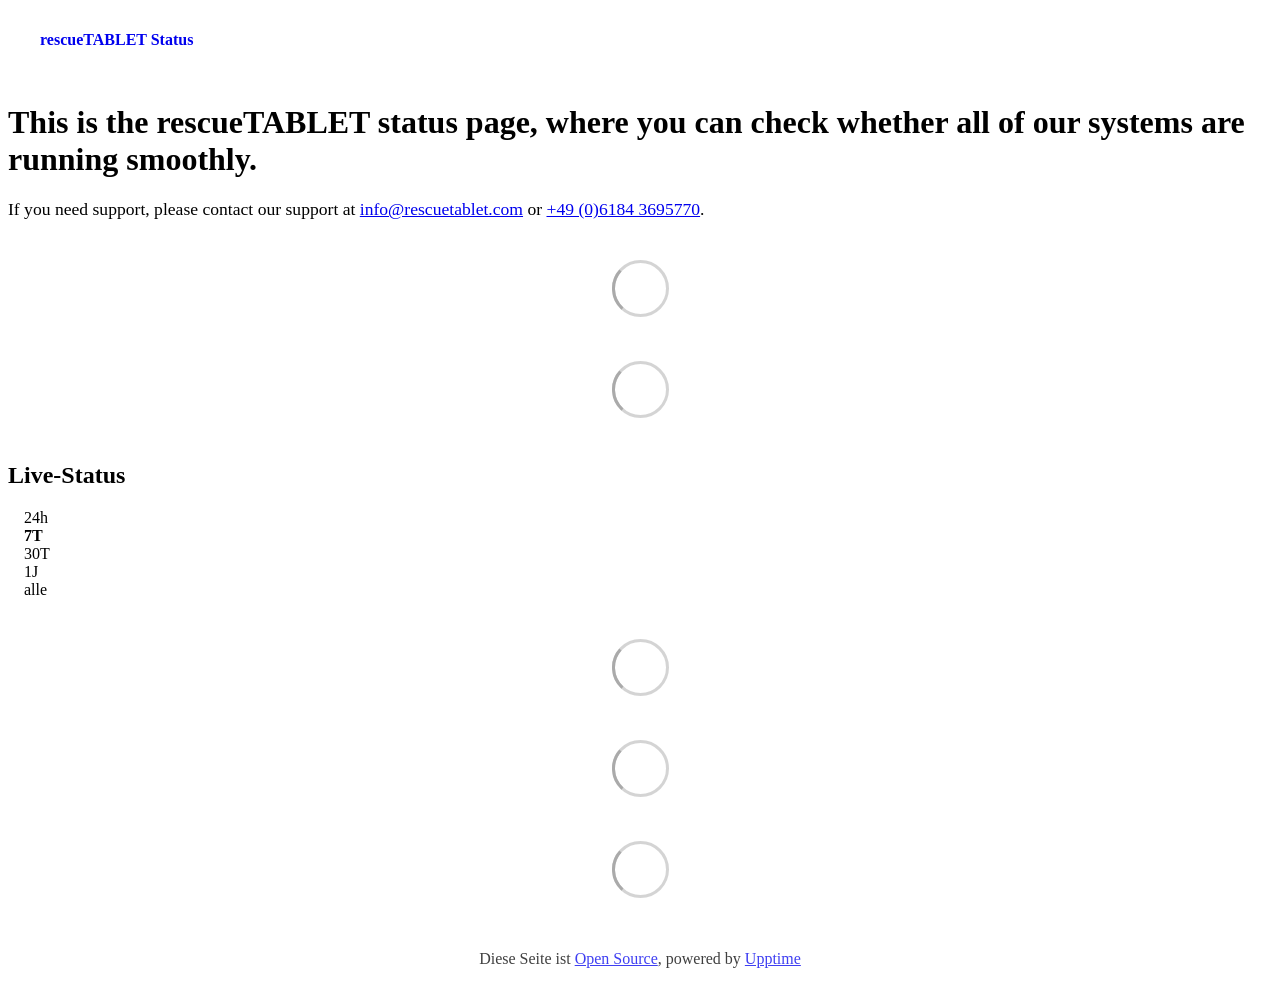
==== commit 180b2cc3: "deploy: 55eda12048f1d9899677d8bc6c9ed773165230ba" ====
--- a/index.html
+++ b/index.html
@@ -1,4 +1,4 @@
-<!DOCTYPE html> <html lang=en> <head> <meta charset=utf-8> <meta content="width=device-width,initial-scale=1" name=viewport> <meta content=#333333 name=theme-color> <base href=/ > <link href=manifest.json rel=manifest crossorigin=use-credentials> <script>__SAPPER__={baseUrl:"",preloaded:[void 0,{}]};if('serviceWorker' in navigator)navigator.serviceWorker.register('/service-worker.js');(function(){try{eval("async function x(){}");var main="/client/client.9041260f.js"}catch(e){main="/client/legacy/client.06f41091.js"};var s=document.createElement("script");try{new Function("if(0)import('')")();s.src=main;s.type="module";s.crossOrigin="use-credentials";}catch(e){s.src="/client/shimport@2.0.5.js";s.setAttribute("data-main",main);}document.head.appendChild(s);}());</script> <link href=client/client-31a52aa5.css rel=stylesheet><link href=client/createOctokit-a85f76c7.css rel=stylesheet><link href=client/index-b0b6455a.css rel=stylesheet> <title>rescueTABLET Status</title><link href=https://status.rescuetablet.com/rescuetablet.css rel=stylesheet><link href=https://status.rescuetablet.com/global.css rel=stylesheet><link href=https://raw.githubusercontent.com/upptime/upptime/master/assets/upptime-icon.svg rel=icon type=image/svg><link href=/logo-192.png rel=icon type=image/png> <link href=/client/client.9041260f.js rel=modulepreload as=script crossorigin=use-credentials><link href=/client/client-31a52aa5.css rel=preload as=style><link href=/client/index.882f3d1b.js rel=modulepreload as=script crossorigin=use-credentials><link href=/client/createOctokit.7d439638.js rel=modulepreload as=script crossorigin=use-credentials><link href=/client/inject_styles.803b7e80.js rel=modulepreload as=script crossorigin=use-credentials><link href=/client/createOctokit-a85f76c7.css rel=preload as=style><link href=/client/index-b0b6455a.css rel=preload as=style></head> <body> <div id=sapper> <nav class=svelte-a08hsz><div class="svelte-a08hsz container"><div><a href=https://status.rescuetablet.com class="svelte-a08hsz logo"><img alt="" class=svelte-a08hsz src=https://app.rescuetablet.com/logo.svg> <div>rescueTABLET Status</div></a></div> <ul class=svelte-a08hsz> </ul></div> </nav> <main class=container> <header class=svelte-ngkazm><h1>This is the <strong>rescueTABLET</strong> status page, where you can check whether all of our systems are running smoothly.</h1> <p class="svelte-ngkazm lead">If you need support, please contact our support at <a href=mailto:info@rescuetablet.com>info@rescuetablet.com</a> or <a href=tel:+4961843695770>+49 (0)6184 3695770</a>.</header> <section class=svelte-8lnl4f><div class="svelte-68jxue loading"><svg class=svelte-68jxue height=38 stroke=#aaa width=38 xmlns=http://www.w3.org/2000/svg><g fill=none fill-rule=evenodd><g stroke-width=2 transform="translate(1 1)"><circle cx=18 cy=18 r=18 stroke-opacity=.5></circle><path d="M36 18c0-9.94-8.06-18-18-18"><animateTransform attributeName=transform dur=1s from="0 18 18" repeatCount=indefinite to="360 18 18" type=rotate></animateTransform></path></g></g></svg></div> </section> <section class=svelte-8lnl4f><div class="svelte-68jxue loading"><svg class=svelte-68jxue height=38 stroke=#aaa width=38 xmlns=http://www.w3.org/2000/svg><g fill=none fill-rule=evenodd><g stroke-width=2 transform="translate(1 1)"><circle cx=18 cy=18 r=18 stroke-opacity=.5></circle><path d="M36 18c0-9.94-8.06-18-18-18"><animateTransform attributeName=transform dur=1s from="0 18 18" repeatCount=indefinite to="360 18 18" type=rotate></animateTransform></path></g></g></svg></div> </section> <div class="svelte-fqsq6s f changed"><h2>Live-Status</h2> <form class="svelte-fqsq6s f r"><div><input class=svelte-fqsq6s id=data_day name=d type=radio value=day><label class=svelte-fqsq6s for=data_day>24h</label></div> <div><input class=svelte-fqsq6s id=data_week name=d type=radio value=week checked><label class=svelte-fqsq6s for=data_week>7T</label></div> <div><input class=svelte-fqsq6s id=data_month name=d type=radio value=month><label class=svelte-fqsq6s for=data_month>30T</label></div> <div><input class=svelte-fqsq6s id=data_year name=d type=radio value=year><label class=svelte-fqsq6s for=data_year>1J</label></div> <div><input class=svelte-fqsq6s id=data_all name=d type=radio value=all><label class=svelte-fqsq6s for=data_all>alle</label></div></form></div> <section class="svelte-fqsq6s live-status"><div class="svelte-68jxue loading"><svg class=svelte-68jxue height=38 stroke=#aaa width=38 xmlns=http://www.w3.org/2000/svg><g fill=none fill-rule=evenodd><g stroke-width=2 transform="translate(1 1)"><circle cx=18 cy=18 r=18 stroke-opacity=.5></circle><path d="M36 18c0-9.94-8.06-18-18-18"><animateTransform attributeName=transform dur=1s from="0 18 18" repeatCount=indefinite to="360 18 18" type=rotate></animateTransform></path></g></g></svg></div> </section> <section><div class="svelte-68jxue loading"><svg class=svelte-68jxue height=38 stroke=#aaa width=38 xmlns=http://www.w3.org/2000/svg><g fill=none fill-rule=evenodd><g stroke-width=2 transform="translate(1 1)"><circle cx=18 cy=18 r=18 stroke-opacity=.5></circle><path d="M36 18c0-9.94-8.06-18-18-18"><animateTransform attributeName=transform dur=1s from="0 18 18" repeatCount=indefinite to="360 18 18" type=rotate></animateTransform></path></g></g></svg></div> </section> <section><div class="svelte-68jxue loading"><svg class=svelte-68jxue height=38 stroke=#aaa width=38 xmlns=http://www.w3.org/2000/svg><g fill=none fill-rule=evenodd><g stroke-width=2 transform="translate(1 1)"><circle cx=18 cy=18 r=18 stroke-opacity=.5></circle><path d="M36 18c0-9.94-8.06-18-18-18"><animateTransform attributeName=transform dur=1s from="0 18 18" repeatCount=indefinite to="360 18 18" type=rotate></animateTransform></path></g></g></svg></div></section></main> <footer class=svelte-jbr799><p>Diese Seite ist <a href=https://github.com/rescuetablet/status>Open Source</a>, powered by <a href=https://upptime.js.org>Upptime</a></p> </footer></div> <script> try {
+<!DOCTYPE html> <html lang=en> <head> <meta charset=utf-8> <meta content="width=device-width,initial-scale=1" name=viewport> <meta content=#333333 name=theme-color> <base href=/ > <link href=manifest.json rel=manifest crossorigin=use-credentials> <script>__SAPPER__={baseUrl:"",preloaded:[void 0,{}]};if('serviceWorker' in navigator)navigator.serviceWorker.register('/service-worker.js');(function(){try{eval("async function x(){}");var main="/client/client.9041260f.js"}catch(e){main="/client/legacy/client.b9d8d9ba.js"};var s=document.createElement("script");try{new Function("if(0)import('')")();s.src=main;s.type="module";s.crossOrigin="use-credentials";}catch(e){s.src="/client/shimport@2.0.5.js";s.setAttribute("data-main",main);}document.head.appendChild(s);}());</script> <link href=client/client-31a52aa5.css rel=stylesheet><link href=client/createOctokit-a85f76c7.css rel=stylesheet><link href=client/index-b0b6455a.css rel=stylesheet> <title>rescueTABLET Status</title><link href=https://status.rescuetablet.com/rescuetablet.css rel=stylesheet><link href=https://status.rescuetablet.com/global.css rel=stylesheet><link href=https://raw.githubusercontent.com/upptime/upptime/master/assets/upptime-icon.svg rel=icon type=image/svg><link href=/logo-192.png rel=icon type=image/png> <link href=/client/client.9041260f.js rel=modulepreload as=script crossorigin=use-credentials><link href=/client/client-31a52aa5.css rel=preload as=style><link href=/client/index.882f3d1b.js rel=modulepreload as=script crossorigin=use-credentials><link href=/client/createOctokit.7d439638.js rel=modulepreload as=script crossorigin=use-credentials><link href=/client/inject_styles.803b7e80.js rel=modulepreload as=script crossorigin=use-credentials><link href=/client/createOctokit-a85f76c7.css rel=preload as=style><link href=/client/index-b0b6455a.css rel=preload as=style></head> <body> <div id=sapper> <nav class=svelte-a08hsz><div class="svelte-a08hsz container"><div><a href=https://status.rescuetablet.com class="svelte-a08hsz logo"><img alt="" class=svelte-a08hsz src=https://app.rescuetablet.com/logo.svg> <div>rescueTABLET Status</div></a></div> <ul class=svelte-a08hsz> </ul></div> </nav> <main class=container> <header class=svelte-ngkazm><h1>This is the <strong>rescueTABLET</strong> status page, where you can check whether all of our systems are running smoothly.</h1> <p class="svelte-ngkazm lead">If you need support, please contact our support at <a href=mailto:info@rescuetablet.com>info@rescuetablet.com</a> or <a href=tel:+4961843695770>+49 (0)6184 3695770</a>.</header> <section class=svelte-8lnl4f><div class="svelte-68jxue loading"><svg class=svelte-68jxue height=38 stroke=#aaa width=38 xmlns=http://www.w3.org/2000/svg><g fill=none fill-rule=evenodd><g stroke-width=2 transform="translate(1 1)"><circle cx=18 cy=18 r=18 stroke-opacity=.5></circle><path d="M36 18c0-9.94-8.06-18-18-18"><animateTransform attributeName=transform dur=1s from="0 18 18" repeatCount=indefinite to="360 18 18" type=rotate></animateTransform></path></g></g></svg></div> </section> <section class=svelte-8lnl4f><div class="svelte-68jxue loading"><svg class=svelte-68jxue height=38 stroke=#aaa width=38 xmlns=http://www.w3.org/2000/svg><g fill=none fill-rule=evenodd><g stroke-width=2 transform="translate(1 1)"><circle cx=18 cy=18 r=18 stroke-opacity=.5></circle><path d="M36 18c0-9.94-8.06-18-18-18"><animateTransform attributeName=transform dur=1s from="0 18 18" repeatCount=indefinite to="360 18 18" type=rotate></animateTransform></path></g></g></svg></div> </section> <div class="svelte-fqsq6s f changed"><h2>Live-Status</h2> <form class="svelte-fqsq6s f r"><div><input class=svelte-fqsq6s id=data_day name=d type=radio value=day><label class=svelte-fqsq6s for=data_day>24h</label></div> <div><input class=svelte-fqsq6s id=data_week name=d type=radio value=week checked><label class=svelte-fqsq6s for=data_week>7T</label></div> <div><input class=svelte-fqsq6s id=data_month name=d type=radio value=month><label class=svelte-fqsq6s for=data_month>30T</label></div> <div><input class=svelte-fqsq6s id=data_year name=d type=radio value=year><label class=svelte-fqsq6s for=data_year>1J</label></div> <div><input class=svelte-fqsq6s id=data_all name=d type=radio value=all><label class=svelte-fqsq6s for=data_all>alle</label></div></form></div> <section class="svelte-fqsq6s live-status"><div class="svelte-68jxue loading"><svg class=svelte-68jxue height=38 stroke=#aaa width=38 xmlns=http://www.w3.org/2000/svg><g fill=none fill-rule=evenodd><g stroke-width=2 transform="translate(1 1)"><circle cx=18 cy=18 r=18 stroke-opacity=.5></circle><path d="M36 18c0-9.94-8.06-18-18-18"><animateTransform attributeName=transform dur=1s from="0 18 18" repeatCount=indefinite to="360 18 18" type=rotate></animateTransform></path></g></g></svg></div> </section> <section><div class="svelte-68jxue loading"><svg class=svelte-68jxue height=38 stroke=#aaa width=38 xmlns=http://www.w3.org/2000/svg><g fill=none fill-rule=evenodd><g stroke-width=2 transform="translate(1 1)"><circle cx=18 cy=18 r=18 stroke-opacity=.5></circle><path d="M36 18c0-9.94-8.06-18-18-18"><animateTransform attributeName=transform dur=1s from="0 18 18" repeatCount=indefinite to="360 18 18" type=rotate></animateTransform></path></g></g></svg></div> </section> <section><div class="svelte-68jxue loading"><svg class=svelte-68jxue height=38 stroke=#aaa width=38 xmlns=http://www.w3.org/2000/svg><g fill=none fill-rule=evenodd><g stroke-width=2 transform="translate(1 1)"><circle cx=18 cy=18 r=18 stroke-opacity=.5></circle><path d="M36 18c0-9.94-8.06-18-18-18"><animateTransform attributeName=transform dur=1s from="0 18 18" repeatCount=indefinite to="360 18 18" type=rotate></animateTransform></path></g></g></svg></div></section></main> <footer class=svelte-jbr799><p>Diese Seite ist <a href=https://github.com/rescuetablet/status>Open Source</a>, powered by <a href=https://upptime.js.org>Upptime</a></p> </footer></div> <script> try {
         if (typeof window !== "undefined" && window.navigator && navigator.serviceWorker) {
           navigator.serviceWorker.getRegistrations().then(function (registrations) {
             for (let registration of registrations) {
